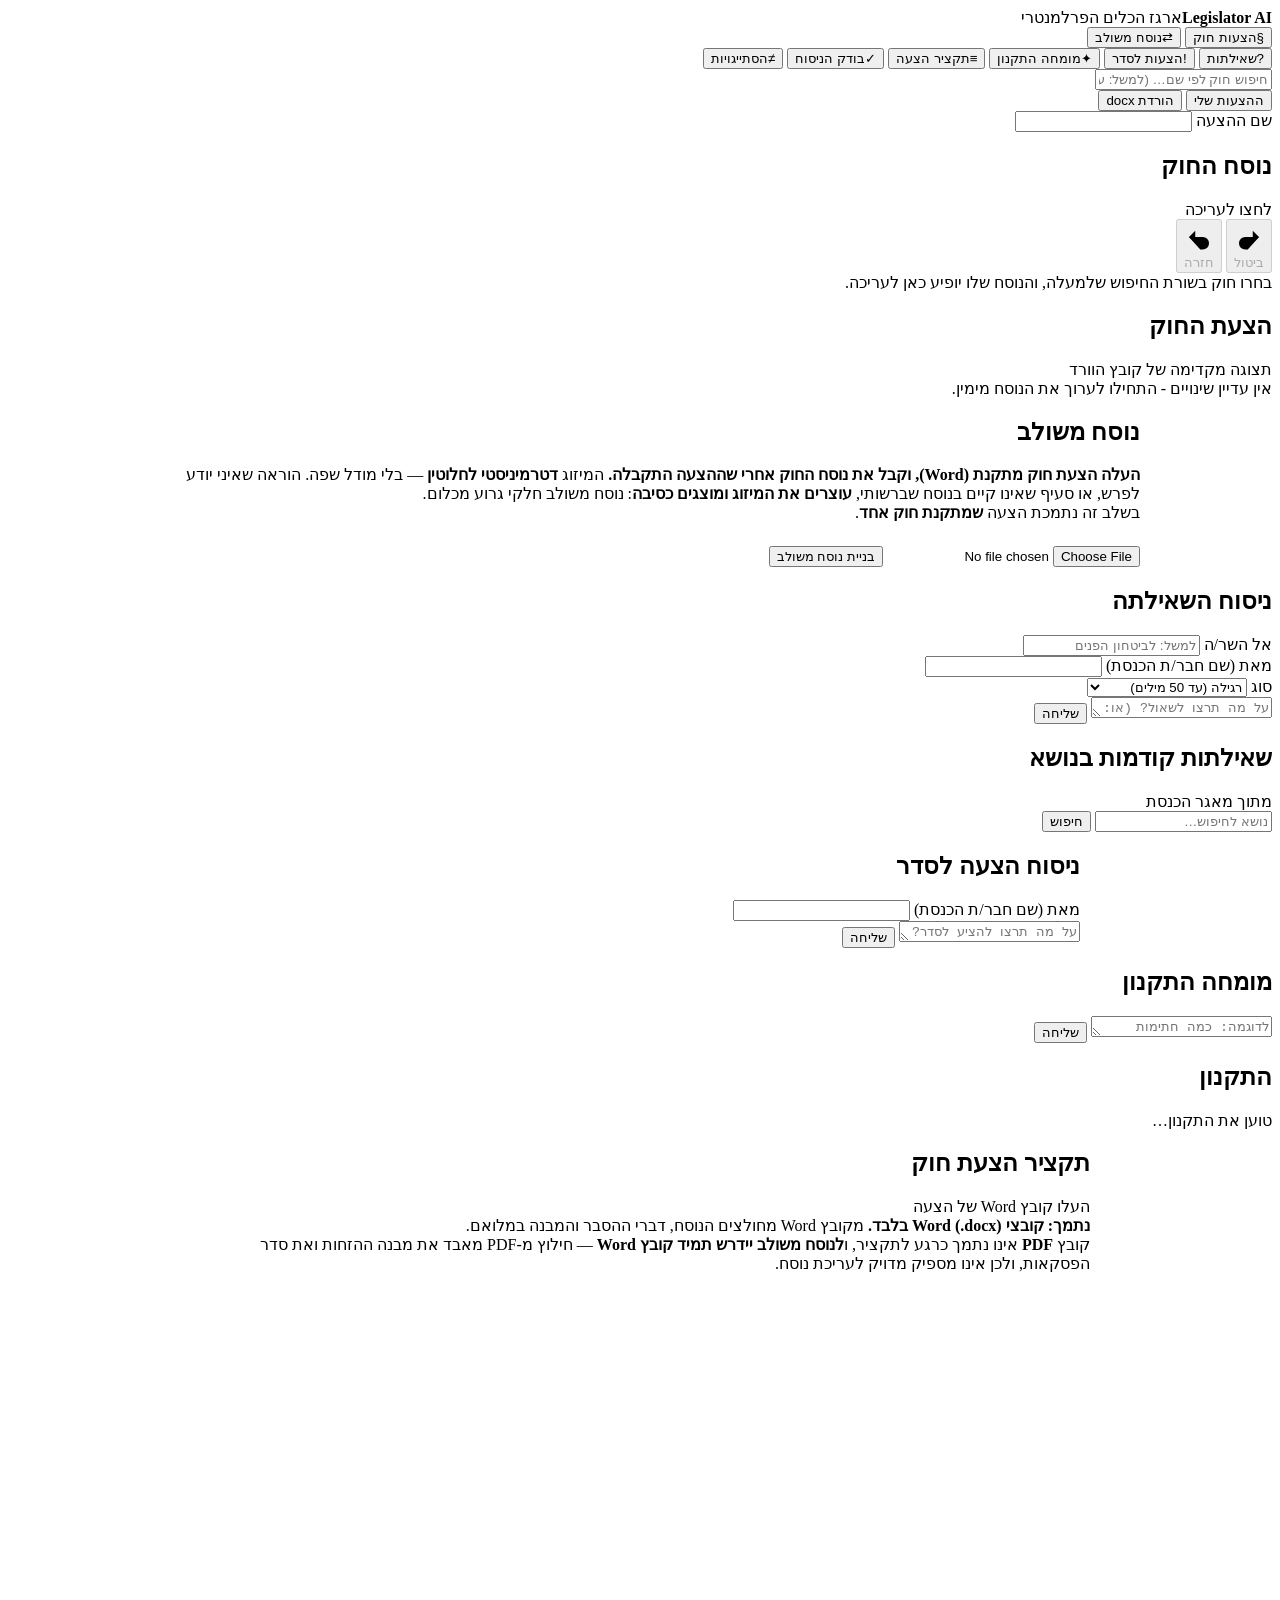
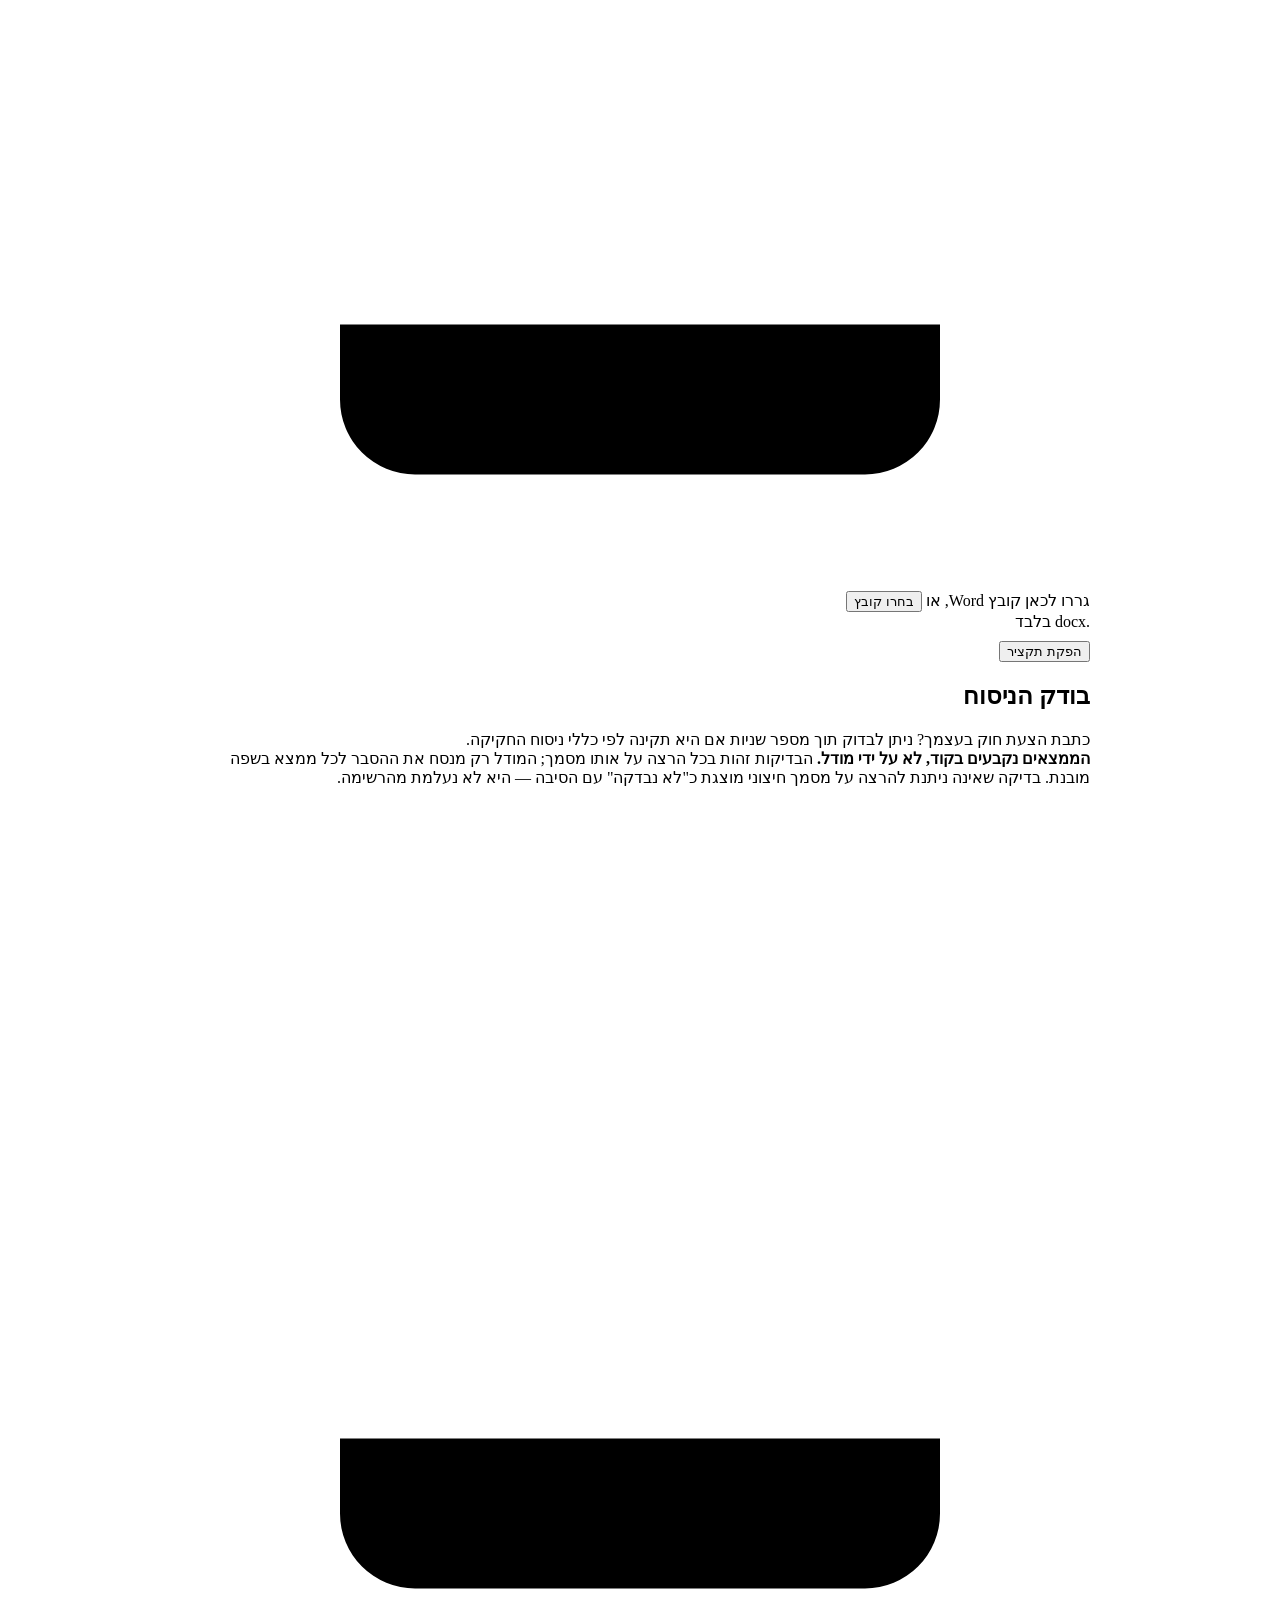
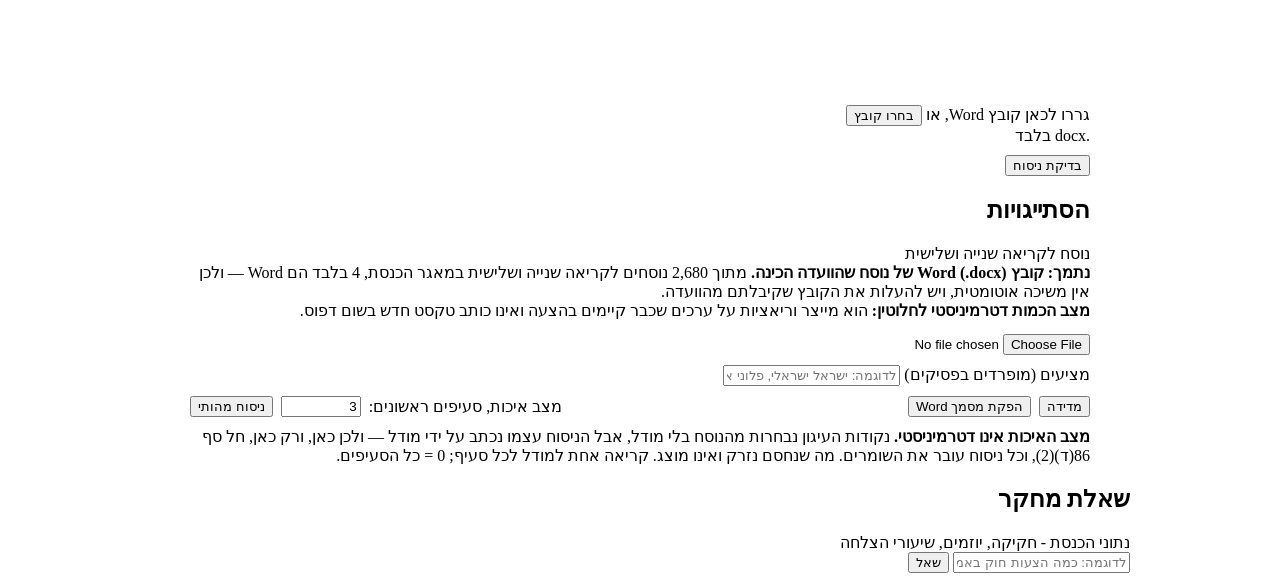
==== apps/api/templates/index.html @ 4d2d5339 "ס1: בלי הכפתור הכחול "העתקה" בהצעה לסדר - האייקון בהודעה מעתיק Co-Authored-By: Claude Opus 5.5 <nore" ====
<!doctype html>
<html lang="he" dir="rtl">
<head>
  <meta charset="utf-8" />
  <meta name="viewport" content="width=device-width, initial-scale=1" />
  <title>Legislator AI — מנסח החקיקה</title>
  <link rel="preconnect" href="https://fonts.googleapis.com">
  <link rel="preconnect" href="https://fonts.gstatic.com" crossorigin>
  <link href="https://fonts.googleapis.com/css2?family=Frank+Ruhl+Libre:wght@400;500;700&family=Assistant:wght@300;400;600;700&display=swap" rel="stylesheet">
  <link rel="icon" href="/static/favicon.svg" type="image/svg+xml" />
  <link rel="stylesheet" href="/static/style.css" />
</head>
<body>

  <nav class="rail">
    <div class="brand"><b>Legislator AI</b><span>ארגז הכלים הפרלמנטרי</span></div>
    <div class="nav">
      <button class="on" data-t="bills"><span class="ico">§</span>הצעות חוק</button>
      <button data-t="merge"><span class="ico">⇄</span>נוסח משולב</button>
      <div class="nav-sep"></div>
      <button data-t="query"><span class="ico">?</span>שאילתות</button>
      <button data-t="agenda"><span class="ico">!</span>הצעות לסדר</button>
      <button data-t="rules"><span class="ico">✦</span>מומחה התקנון</button>
      <button data-t="proto"><span class="ico">≡</span>תקציר הצעה</button>
      <button data-t="critique"><span class="ico">✓</span>בודק הניסוח</button>
      <button data-t="reservations"><span class="ico">≠</span>הסתייגויות</button>
    </div>
  </nav>

  <div class="main">
    <div class="topbar" data-bar="bills">
      <div class="law-picker">
        <input id="law-search-input" class="inp" type="text"
               placeholder="חיפוש חוק לפי שם… (למשל: עונשין, פקודת הנזיקין)"
               autocomplete="off" />
        <div id="law-search-results" class="law-search-results" hidden></div>
      </div>
      <div class="law-loading" id="law-loading" hidden>
        <span class="spinner"></span>טוען את נוסח החוק…
      </div>
      <div class="grow"></div>
      <button id="drafts-toggle" class="subtle">ההצעות שלי <span id="drafts-count"></span></button>
      <button id="download-btn" class="primary">הורדת docx</button>
    </div>
    <div class="topbar" data-bar="merge" hidden>
      <h1>נוסח משולב</h1><span class="sub">החוק כפי שייראה אחרי שההצעה תתקבל</span>
    </div>
    <div class="topbar" data-bar="reservations" hidden>
      <h1>הסתייגויות</h1><span class="sub">נוסח לקריאה שנייה ושלישית</span>
    </div>
    <div class="topbar" data-bar="query" hidden>
      <h1>שאילתות</h1><span class="sub">ניסוח שאילתה לשר לפי הפורמט המקובל</span>
      <div class="grow"></div>
    </div>
    <div class="topbar" data-bar="agenda" hidden>
      <h1>הצעות לסדר</h1><span class="sub">נושא, נימוק, ובקשה לדיון</span>
      <div class="grow"></div>
    </div>
    <div class="topbar" data-bar="rules" hidden>
      <h1>מומחה התקנון</h1><span class="sub">תשובות מתוך תקנון הכנסת, חוק הכנסת וחוק-יסוד: הכנסת בלבד</span>
    </div>
    <div class="topbar" data-bar="proto" hidden>
      <h1>תקציר הצעת חוק</h1><span class="sub">מה ההצעה עושה, למה, ועל מה לשים לב</span>
    </div>

    <div class="stage">
      <div class="tab on" id="bills">
        <div id="drafts-panel" class="drafts-panel" hidden>
          <div class="drafts-head">
            <b>ההצעות שלי</b>
            <span class="hint">נשמרות בדפדפן הזה בלבד, אוטומטית בכל עריכה.</span>
            <div class="grow"></div>
            <button id="draft-new-btn" class="subtle">הצעה חדשה</button>
            <span id="draft-save-status" class="draft-save-status"></span>
          </div>
          <div id="drafts-list"></div>
        </div>

        <div id="law-panels">
          <div id="draft-notice" class="draft-notice" hidden></div>
          <div id="similar-bills-notice"></div>

          <div class="meta">
            <div class="fld fld-title">
              <label for="bill-title-input">שם ההצעה</label>
              <input id="bill-title-input" class="inp" type="text" />
            </div>
          </div>

          <div class="cols">
            <section class="card">
              <header><h2>נוסח החוק</h2><span>לחצו לעריכה</span>
                <div class="undo-bar">
                  <button id="undo-btn" type="button" class="undo-btn" title="ביטול (Ctrl+Z)" disabled>
                    <svg viewBox="0 0 24 24" aria-hidden="true"><path d="M15 7l5 5-5 5"/><path d="M20 12H9a5 5 0 0 0 0 10h2"/></svg>ביטול</button>
                  <button id="redo-btn" type="button" class="undo-btn" title="חזרה (Ctrl+Y)" disabled>
                    <svg viewBox="0 0 24 24" aria-hidden="true"><path d="M9 7l-5 5 5 5"/><path d="M4 12h11a5 5 0 0 1 0 10h-2"/></svg>חזרה</button>
                </div>
              </header>
              <div class="body">
                <div id="law-tree-empty" class="tree-empty">בחרו חוק בשורת החיפוש שלמעלה, והנוסח שלו יופיע כאן לעריכה.</div>
                <div id="law-tree"></div>
              </div>
            </section>

            <section class="card">
              <header><h2>הצעת החוק</h2><span>תצוגה מקדימה של קובץ הוורד</span></header>
              <div id="docx-approx">
                <div class="sheet">
                  <div class="docx-title" id="docx-title-line"></div>
                  <div id="preview-pending" class="preview-pending" role="status" hidden><span class="spinner"></span>מעדכן את הצעת החוק…</div>
                  <div id="preview-error" class="msg err" hidden></div>
                  <div id="docx-lines"><div class="hint">אין עדיין שינויים - התחילו לערוך את הנוסח מימין.</div></div>
                </div>
                <div class="docx-extra">
                  <div class="hint" id="download-hint"></div>
                  <details id="citations-box" hidden>
                    <summary>פרסומי החוק ותיקוניו</summary>
                    <div id="citations-body"></div>
                  </details>
                </div>
              </div>
            </section>
          </div>
        </div>
      </div>

      <div class="tab" id="merge">
        <section class="card" style="max-width:1000px;margin:0 auto;width:100%">
          <header><h2>נוסח משולב</h2></header>
          <div class="body">
            <div class="notice" style="margin-bottom:14px">
              <b>העלה הצעת חוק מתקנת (Word), וקבל את נוסח החוק אחרי שההצעה
              התקבלה.</b>
              המיזוג <b>דטרמיניסטי לחלוטין</b> — בלי מודל שפה. הוראה שאיני
              יודע לפרש, או סעיף שאינו קיים בנוסח שברשותי, <b>עוצרים את
              המיזוג ומוצגים כסיבה</b>: נוסח משולב חלקי גרוע מכלום.
              <br>בשלב זה נתמכת הצעה <b>שמתקנת חוק אחד</b>.
            </div>
            <input type="file" id="merge-file" accept=".docx" class="inp" />
            <button id="merge-btn" class="primary" style="margin-top:10px">בניית נוסח משולב</button>
            <div id="merge-result" style="margin-top:16px"></div>
          </div>
        </section>
      </div>

      <div class="tab" id="query">
        <div class="cols" style="grid-template-columns:1.4fr 1fr">
          <section class="card">
            <header class="qconv-head">
              <h2>ניסוח השאילתה</h2><span id="qconv-current" class="qconv-current"></span>
              <!-- ת7 (26.9.2026): רכיב ההיסטוריה המשותף (mountConvHistory ב-app.js) -->
              <div class="qconv-actions" data-conv="qconv" data-new-label="+ צור שאילתה חדשה"></div>
            </header>
            <div class="chat-form">
              <div class="fld"><label>אל השר/ה</label>
                <input id="query-minister-input" class="inp" type="text" placeholder="למשל: לביטחון הפנים" /></div>
              <div class="fld"><label>מאת (שם חבר/ת הכנסת)</label>
                <input id="query-mk-input" class="inp" type="text" /></div>
              <div class="fld"><label>סוג</label>
                <select id="query-kind-input">
                  <option value="רגילה" selected>רגילה (עד 50 מילים)</option>
                  <option value="דחופה">דחופה (עד 40 מילים)</option>
                  <option value="ישירה">ישירה (בלי הגבלת מילים)</option>
                </select></div>
            </div>
            <div class="chat" id="query-chat"></div>
            <div class="composer">
              <textarea id="query-composer-input" class="inp composer-input" rows="1" placeholder="על מה תרצו לשאול? (או: בקשו לקצר/לשנות ניסוח)"></textarea>
              <button id="query-send-btn" class="primary">שליחה</button>
            </div>
          </section>
          <section class="card">
            <header><h2>שאילתות קודמות בנושא</h2><span>מתוך מאגר הכנסת</span></header>
            <div class="composer">
              <input id="past-queries-input" class="inp" type="text" placeholder="נושא לחיפוש…" />
              <button id="past-queries-btn" class="primary">חיפוש</button>
            </div>
            <div class="pq-knesset" id="pq-knesset"></div>
            <div class="body" id="past-queries-results"></div>
          </section>
        </div>
      </div>

      <div class="tab" id="agenda">
        <div class="cols" style="grid-template-columns:1fr">
          <section class="card" style="max-width:880px;margin:0 auto;width:100%">
            <header class="qconv-head">
              <h2>ניסוח הצעה לסדר</h2><span id="aconv-current" class="qconv-current"></span>
              <div class="qconv-actions" data-conv="aconv" data-new-label="+ הצעה חדשה"></div>
            </header>
            <div class="chat-form">
              <div class="fld"><label>מאת (שם חבר/ת הכנסת)</label>
                <input id="agenda-mk-input" class="inp" type="text" /></div>
            </div>
            <div class="chat" id="agenda-chat"></div>
            <div class="composer">
              <textarea id="agenda-composer-input" class="inp composer-input" rows="1" placeholder="על מה תרצו להציע לסדר? (או: בקשו לשנות ניסוח)"></textarea>
              <button id="agenda-send-btn" class="primary">שליחה</button>
            </div>
          </section>
        </div>
      </div>

      <div class="tab" id="rules">
        <div class="cols rules-cols">
          <section class="card">
            <header class="qconv-head">
              <h2>מומחה התקנון</h2><span id="rconv-current" class="qconv-current"></span>
              <div class="qconv-actions" data-conv="rconv" data-new-label="+ שיחה חדשה"></div>
            </header>
            <div class="chat" id="rules-chat"></div>
            <div class="composer">
              <textarea id="rules-composer-input" class="inp composer-input" rows="1" placeholder="לדוגמה: כמה חתימות נדרשות להצעת אי-אמון?"></textarea>
              <button id="rules-send-btn" class="primary">שליחה</button>
            </div>
          </section>
          <!-- ת3: המקורות פתוחים לקריאה; תגיות הסעיפים שאוזכרו - מעליהם -->
          <section class="card rules-source-card">
            <header><h2>התקנון</h2><div class="rules-doc-tabs" id="rules-doc-tabs" role="tablist"></div></header>
            <div class="rules-cited" id="rules-cited" hidden>
              <span class="pq-knesset-note">סעיפים שאוזכרו:</span><span id="rules-cited-chips"></span>
            </div>
            <div class="body rules-doc" id="rules-doc"><div class="hint">טוען את התקנון…</div></div>
          </section>
        </div>
      </div>
      <div class="tab" id="proto">
        <div class="cols" style="grid-template-columns:1fr">
          <section class="card" style="max-width:900px;margin:0 auto;width:100%">
            <header><h2>תקציר הצעת חוק</h2><span>העלו קובץ Word של הצעה</span></header>
            <div class="body">
              <div class="notice" style="margin-bottom:14px">
                <b>נתמך: קובצי Word (.docx) בלבד.</b>
                מקובץ Word מחולצים הנוסח, דברי ההסבר והמבנה במלואם.
                <br>קובץ <b>PDF</b> אינו נתמך כרגע לתקציר, ו<b>לנוסח משולב יידרש
                תמיד קובץ Word</b> — חילוץ מ-PDF מאבד את מבנה ההזחות ואת סדר
                הפסקאות, ולכן אינו מספיק מדויק לעריכת נוסח.
              </div>
              <div class="dropzone" id="summary-drop">
                <input type="file" id="summary-file" accept=".docx" hidden />
                <svg class="dz-ico" viewBox="0 0 24 24" aria-hidden="true"><path d="M12 16V4m0 0L8 8m4-4 4 4M4 17v2a2 2 0 0 0 2 2h12a2 2 0 0 0 2-2v-2"/></svg>
                <div class="dz-main">גררו לכאן קובץ Word, או <button type="button" class="dz-link" id="summary-pick">בחרו קובץ</button></div>
                <div class="dz-sub" id="summary-name">.docx בלבד</div>
              </div>
              <button id="summary-btn" class="primary" style="margin-top:10px">הפקת תקציר</button>
              <div id="summary-result" style="margin-top:16px"></div>
            </div>
          </section>

        </div>
      </div>

      <!-- א1+א2: בודק הניסוח הופרד מתקציר ההצעה - שני כלים ולא אחד. -->
      <div class="tab" id="critique">
        <div class="cols" style="grid-template-columns:1fr">
          <section class="card" style="max-width:900px;margin:0 auto;width:100%">
            <header><h2>בודק הניסוח</h2><span>כתבת הצעת חוק בעצמך? ניתן לבדוק תוך מספר שניות אם היא תקינה לפי כללי ניסוח החקיקה.</span></header>
            <div class="body">
              <div class="notice" style="margin-bottom:14px">
                <b>הממצאים נקבעים בקוד, לא על ידי מודל.</b>
                הבדיקות זהות בכל הרצה על אותו מסמך; המודל רק מנסח את ההסבר
                לכל ממצא בשפה מובנת. בדיקה שאינה ניתנת להרצה על מסמך חיצוני
                מוצגת כ"לא נבדקה" עם הסיבה — היא לא נעלמת מהרשימה.
              </div>
              <div class="dropzone" id="critique-drop">
                <input type="file" id="critique-file" accept=".docx" hidden />
                <svg class="dz-ico" viewBox="0 0 24 24" aria-hidden="true"><path d="M12 16V4m0 0L8 8m4-4 4 4M4 17v2a2 2 0 0 0 2 2h12a2 2 0 0 0 2-2v-2"/></svg>
                <div class="dz-main">גררו לכאן קובץ Word, או <button type="button" class="dz-link" id="critique-pick">בחרו קובץ</button></div>
                <div class="dz-sub" id="critique-name">.docx בלבד</div>
              </div>
              <button id="critique-btn" class="primary" style="margin-top:10px">בדיקת ניסוח</button>
              <div id="critique-result" style="margin-top:16px"></div>
            </div>
          </section>
        </div>
      </div>
      <div class="tab" id="reservations">
        <div class="cols" style="grid-template-columns:1fr">
          <section class="card" style="max-width:900px;margin:0 auto;width:100%">
            <header><h2>הסתייגויות</h2><span>נוסח לקריאה שנייה ושלישית</span></header>
            <div class="body">
              <div class="notice" style="margin-bottom:14px">
                <b>נתמך: קובץ Word (.docx) של נוסח שהוועדה הכינה.</b>
                מתוך 2,680 נוסחים לקריאה שנייה ושלישית במאגר הכנסת, 4 בלבד
                הם Word — ולכן אין משיכה אוטומטית, ויש להעלות את הקובץ
                שקיבלתם מהוועדה.
                <br><b>מצב הכמות דטרמיניסטי לחלוטין:</b> הוא מייצר וריאציות
                על ערכים שכבר קיימים בהצעה ואינו כותב טקסט חדש בשום דפוס.
              </div>
              <input type="file" id="res-file" accept=".docx" class="inp" />
              <div class="fld" style="margin-top:10px">
                <label>מציעים (מופרדים בפסיקים)</label>
                <input id="res-proposers" class="inp" type="text"
                       placeholder="לדוגמה: ישראל ישראלי, פלוני אלמוני" />
              </div>
              <div style="display:flex;gap:8px;margin-top:10px;align-items:center;flex-wrap:wrap">
                <button id="res-measure-btn" class="primary">מדידה</button>
                <button id="res-generate-btn">הפקת מסמך Word</button>
                <span style="flex:1"></span>
                <label class="hint" for="res-quality-limit">מצב איכות, סעיפים ראשונים:</label>
                <input id="res-quality-limit" class="inp" type="number" min="0" value="3"
                       style="width:72px" />
                <button id="res-quality-btn">ניסוח מהותי</button>
              </div>
              <div class="notice" style="margin-top:10px">
                <b>מצב האיכות אינו דטרמיניסטי.</b> נקודות העיגון נבחרות מהנוסח
                בלי מודל, אבל הניסוח עצמו נכתב על ידי מודל — ולכן כאן, ורק כאן,
                חל סף 86(ד)(2), וכל ניסוח עובר את השומרים. מה שנחסם נזרק ואינו
                מוצג. קריאה אחת למודל לכל סעיף; 0 = כל הסעיפים.
              </div>
              <div id="res-result" style="margin-top:16px"></div>
            </div>
          </section>
        </div>
      </div>
      <div class="tab" id="research">
        <div class="cols" style="grid-template-columns:1fr">
          <section class="card" style="max-width:980px;margin:0 auto;width:100%">
            <header><h2>שאלת מחקר</h2><span>נתוני הכנסת - חקיקה, יוזמים, שיעורי הצלחה</span></header>
            <div class="composer">
              <input id="research-ask-input" class="inp" type="text"
                     placeholder="לדוגמה: כמה הצעות חוק באמת עוברות?" />
              <button id="research-ask-btn" class="primary">שאל</button>
            </div>
            <div class="body" id="research-ask-results"></div>
          </section>

          <!-- החיפוש הסמנטי הוסר (25.9.2026). הלשונית כולה אינה
               בתפריט; כרטיס השאלות הסטטיסטיות נשאר כאן כדי שהקוד שלו
               יישאר שלם לחזרה עתידית. ראו DECISION_HISTORY. -->
        </div>
      </div>
    </div>
  </div>

  <!-- תבנית תפריט הוספה (משוכפלת ב-JS לכל צומת שמציג כפתור "+") -->
  <template id="insert-menu-template">
    <div class="insert-menu" hidden>
      <div class="insert-menu-levels"></div>
      <div class="insert-menu-form" hidden>
        <div class="fld insert-margin-title-field" hidden>
          <label>כותרת שוליים לסעיף החדש</label>
          <input type="text" class="inp insert-margin-title-input" />
        </div>
        <div class="fld">
          <label>תוכן</label>
          <textarea class="insert-text-input" rows="2"></textarea>
        </div>
        <div class="insert-form-error msg err" hidden></div>
        <button class="insert-submit-btn primary">הוסף</button>
        <button class="insert-cancel-btn subtle">ביטול</button>
      </div>
    </div>
  </template>

  <script src="/static/app.js"></script>
</body>
</html>
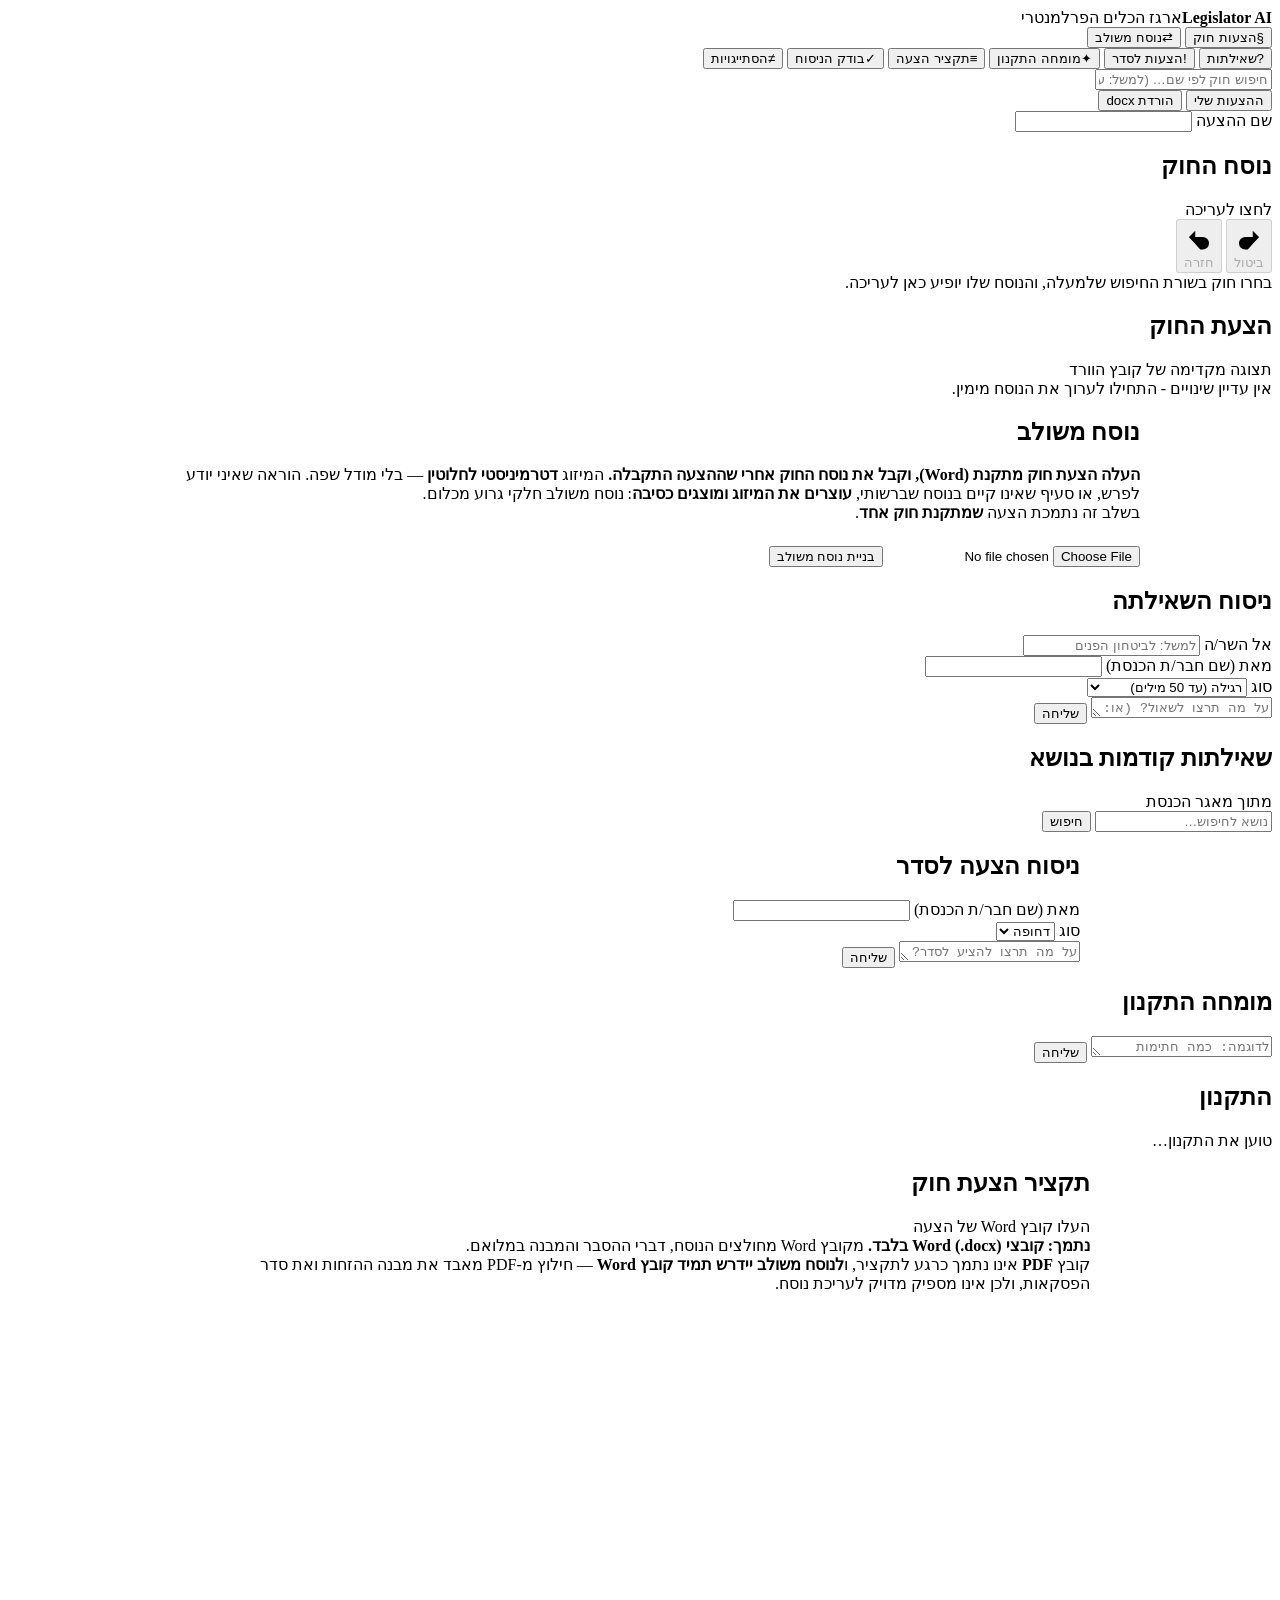
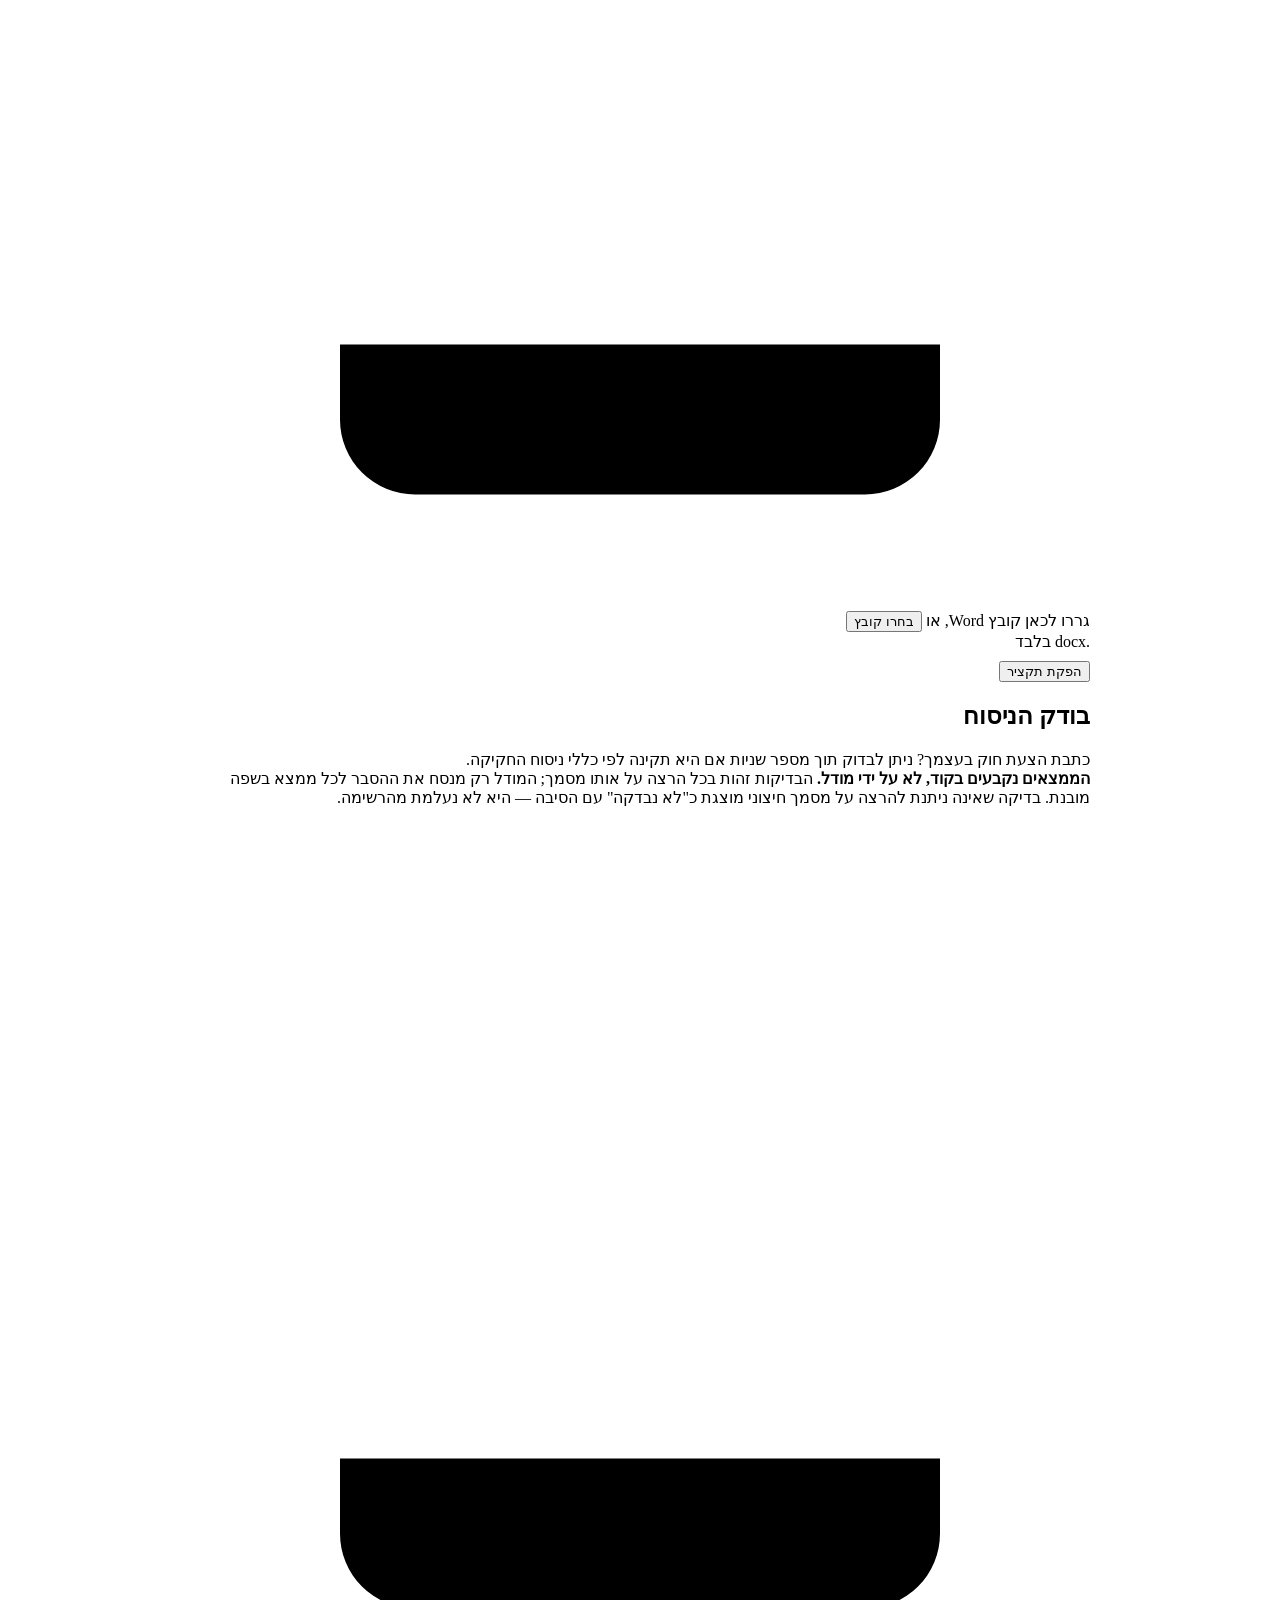
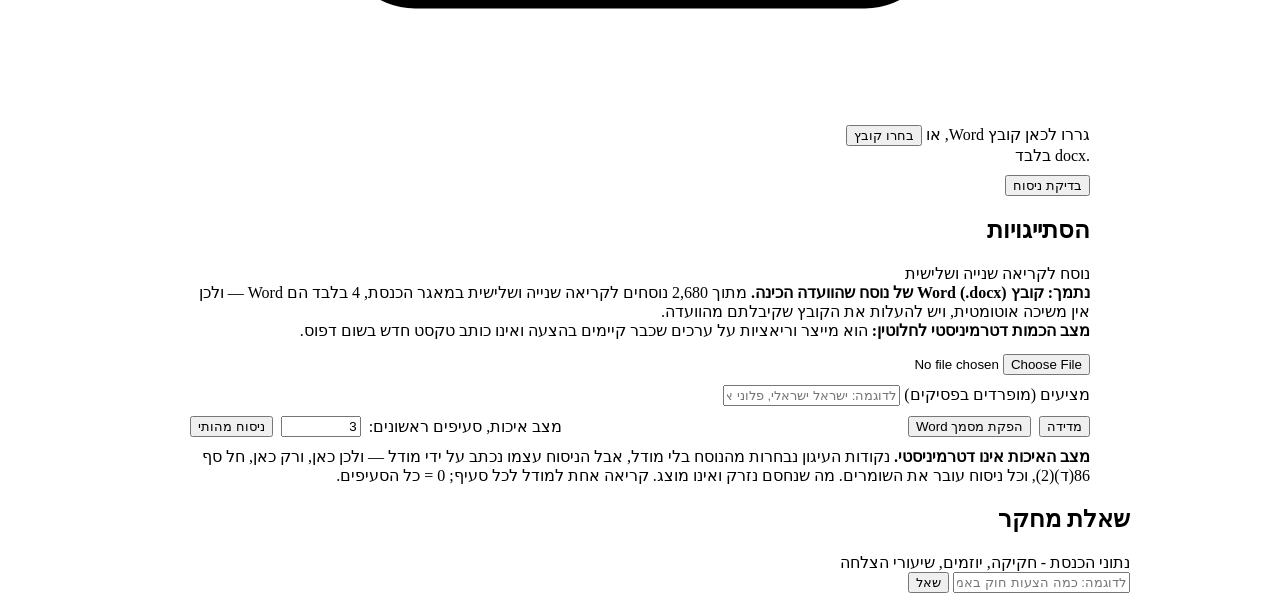
==== commit c39f1243: "ס3+ס4: הצעה לסדר לפי הטופס של הכנסת, ייצוא ל-Word, ויו"ר הכנסת מהמאגר - ס3: הקובץ נבנה מהדוגמה עצמה " ====
--- a/apps/api/templates/index.html
+++ b/apps/api/templates/index.html
@@ -192,6 +192,11 @@
             <div class="chat-form">
               <div class="fld"><label>מאת (שם חבר/ת הכנסת)</label>
                 <input id="agenda-mk-input" class="inp" type="text" /></div>
+              <div class="fld"><label>סוג</label>
+                <select id="agenda-kind-input">
+                  <option value="דחופה" selected>דחופה</option>
+                  <option value="רגילה">רגילה</option>
+                </select></div>
             </div>
             <div class="chat" id="agenda-chat"></div>
             <div class="composer">
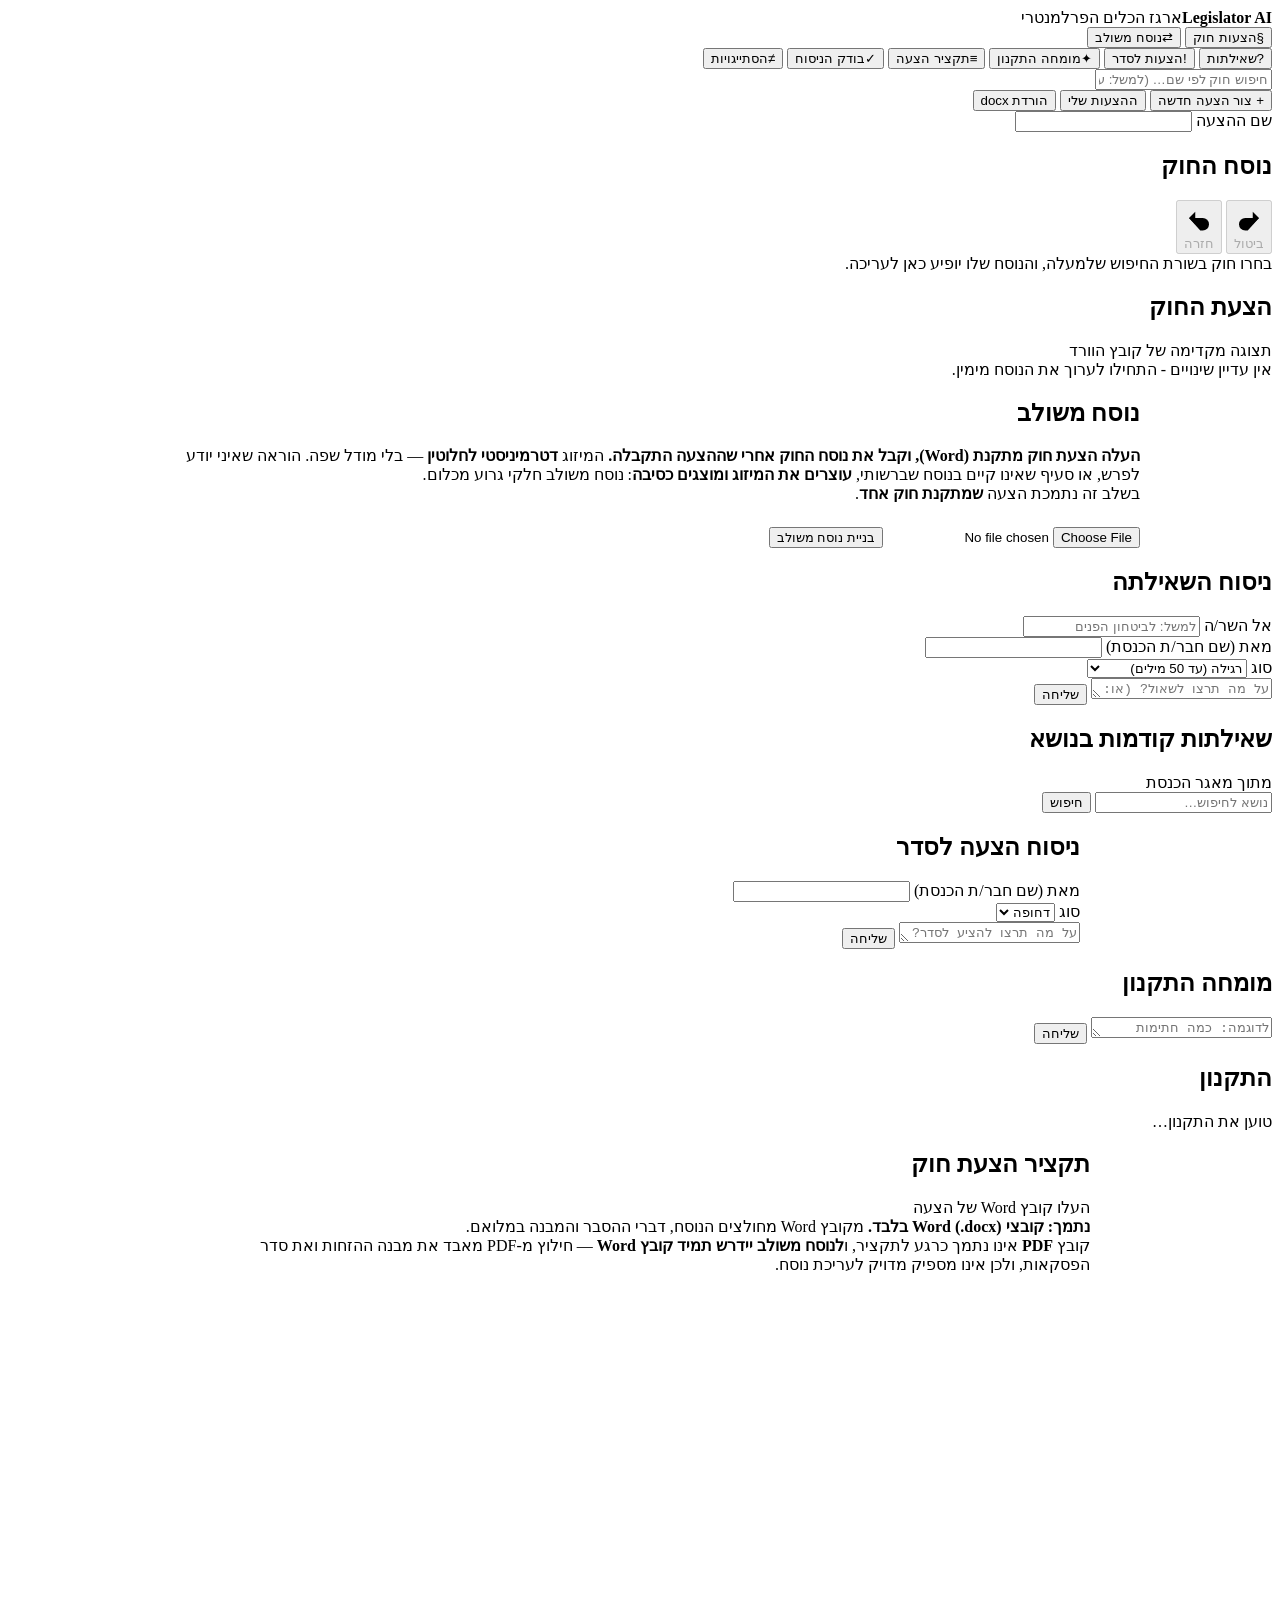
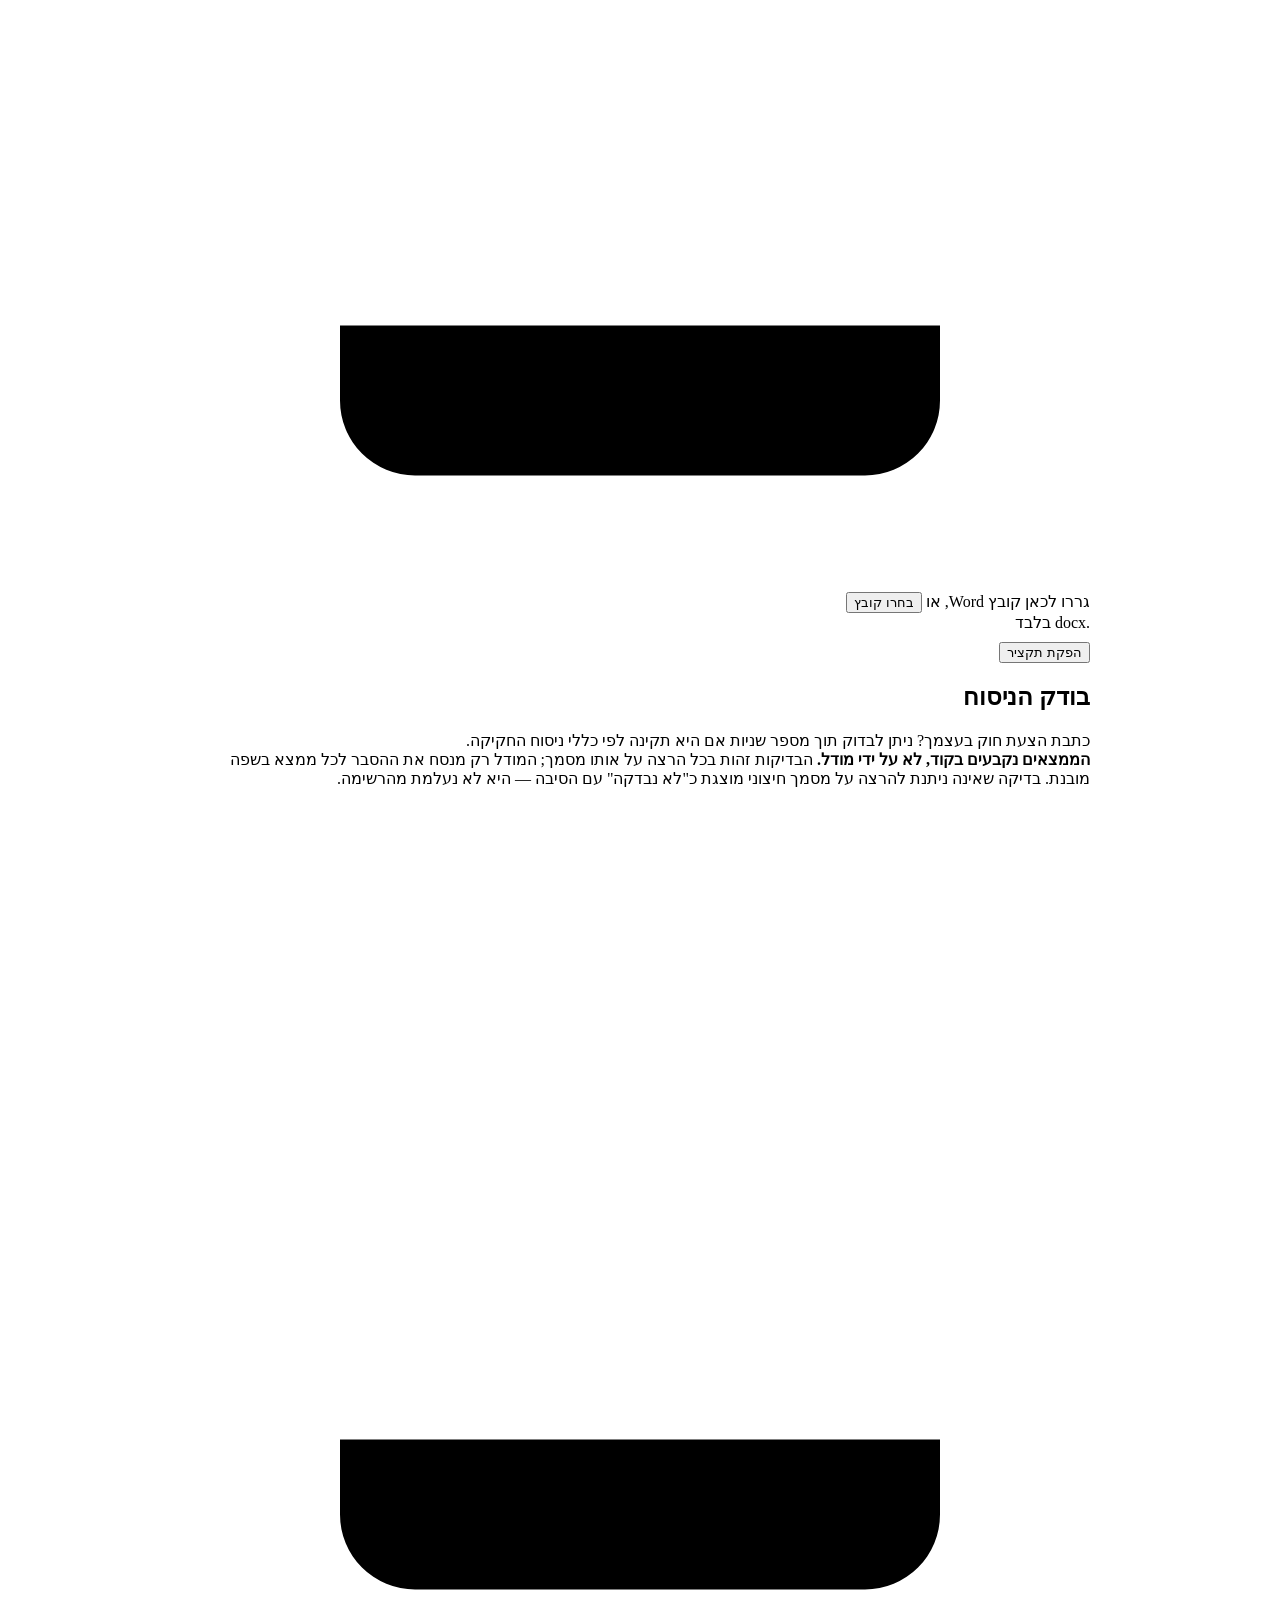
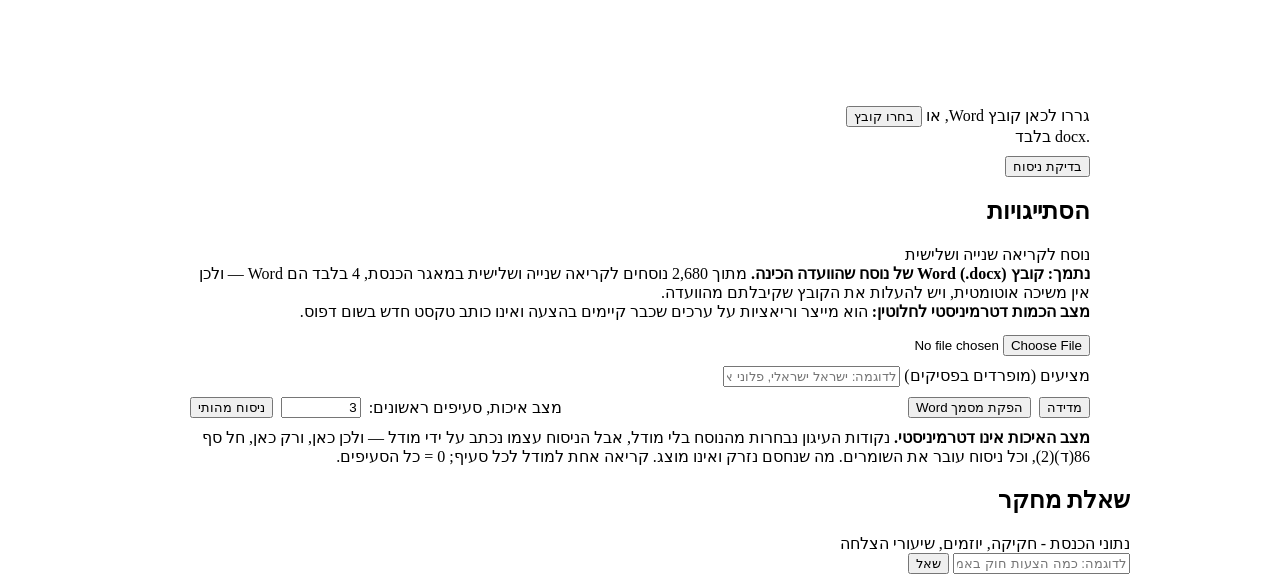
==== commit 34b2e9c0: "ח14+ח20+ח21: מספר הסעיף בסגנון כותרת השוליים; "צור הצעה חדשה" כחול וגלוי תמיד; בלי "לחצו לעריכה" Co-" ====
--- a/apps/api/templates/index.html
+++ b/apps/api/templates/index.html
@@ -39,6 +39,8 @@
         <span class="spinner"></span>טוען את נוסח החוק…
       </div>
       <div class="grow"></div>
+      <!-- ח20 (26.9.2026): "צור הצעה חדשה" מחוץ ל"ההצעות שלי" - כחול וגלוי תמיד -->
+      <button id="draft-new-btn" class="primary new-draft-btn">+ צור הצעה חדשה</button>
       <button id="drafts-toggle" class="subtle">ההצעות שלי <span id="drafts-count"></span></button>
       <button id="download-btn" class="primary">הורדת docx</button>
     </div>
@@ -70,7 +72,6 @@
             <b>ההצעות שלי</b>
             <span class="hint">נשמרות בדפדפן הזה בלבד, אוטומטית בכל עריכה.</span>
             <div class="grow"></div>
-            <button id="draft-new-btn" class="subtle">הצעה חדשה</button>
             <span id="draft-save-status" class="draft-save-status"></span>
           </div>
           <div id="drafts-list"></div>
@@ -89,7 +90,7 @@
 
           <div class="cols">
             <section class="card">
-              <header><h2>נוסח החוק</h2><span>לחצו לעריכה</span>
+              <header><h2>נוסח החוק</h2>
                 <div class="undo-bar">
                   <button id="undo-btn" type="button" class="undo-btn" title="ביטול (Ctrl+Z)" disabled>
                     <svg viewBox="0 0 24 24" aria-hidden="true"><path d="M15 7l5 5-5 5"/><path d="M20 12H9a5 5 0 0 0 0 10h2"/></svg>ביטול</button>
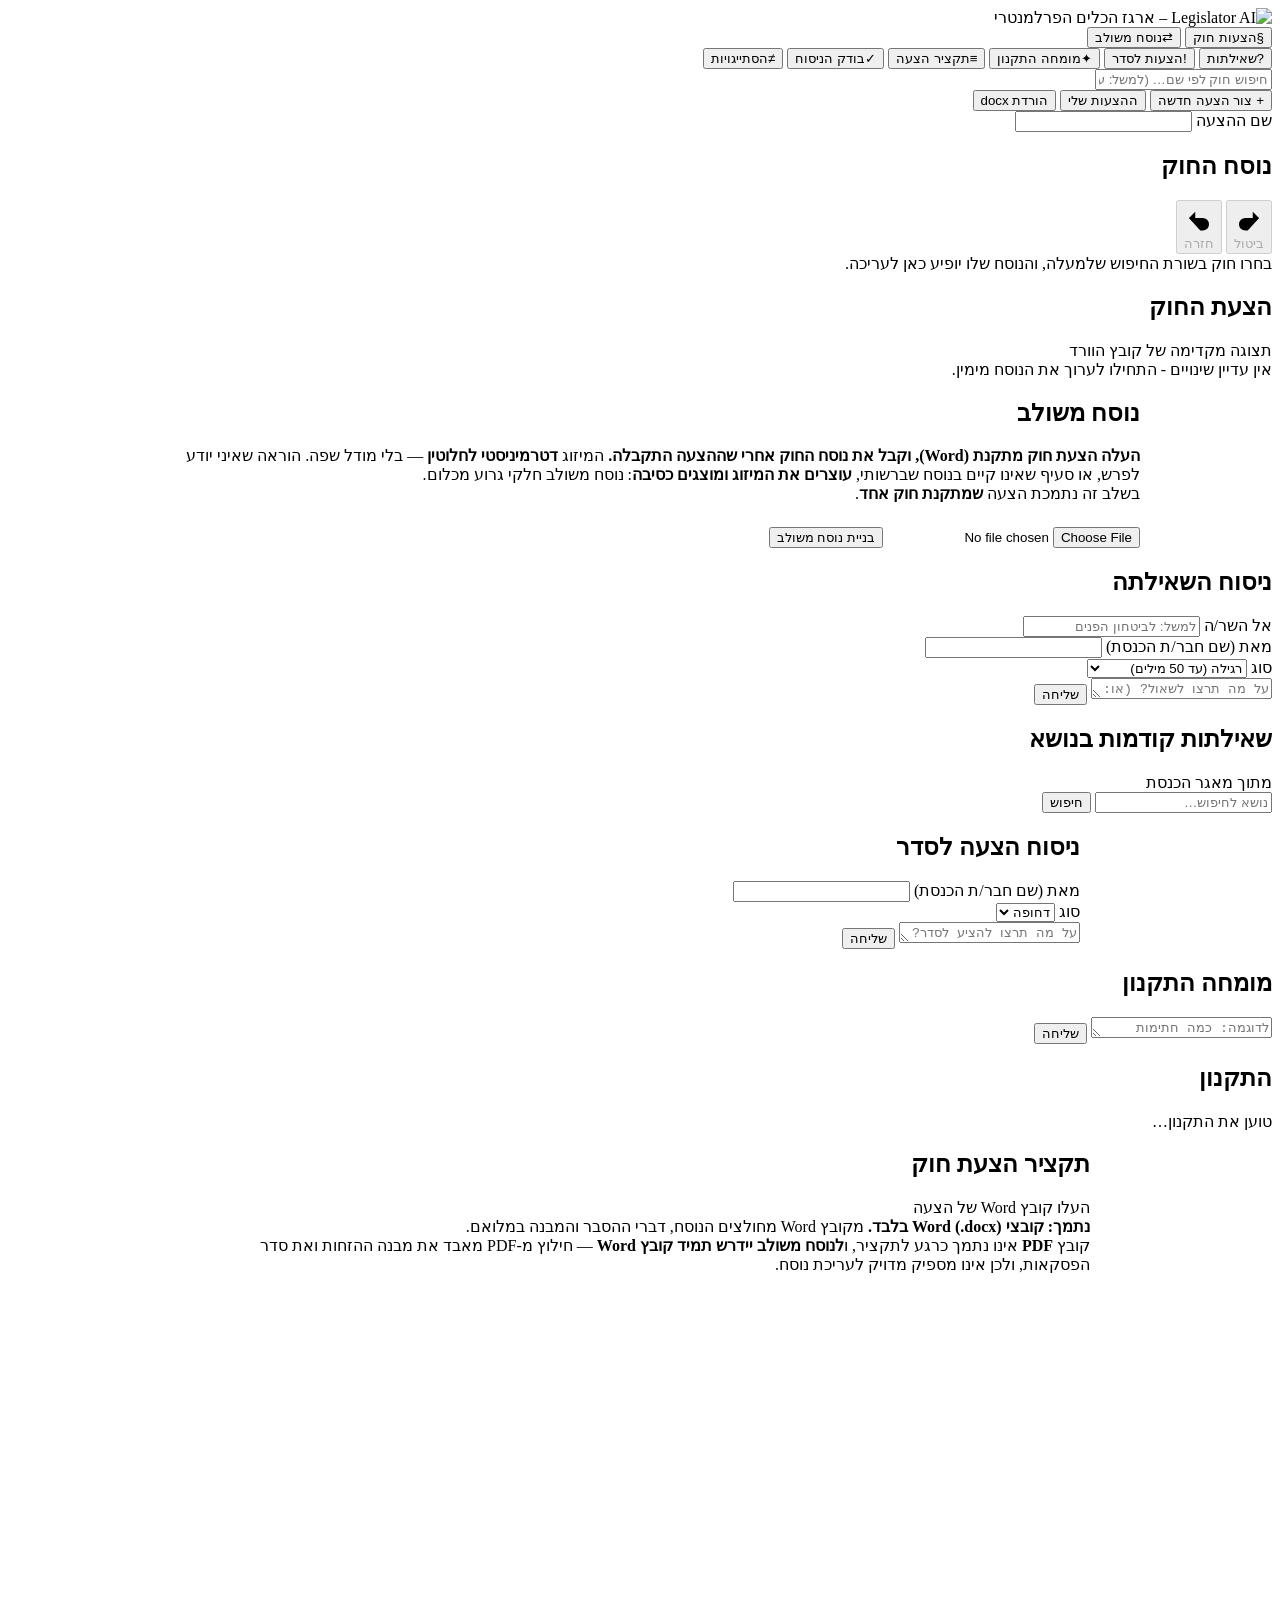
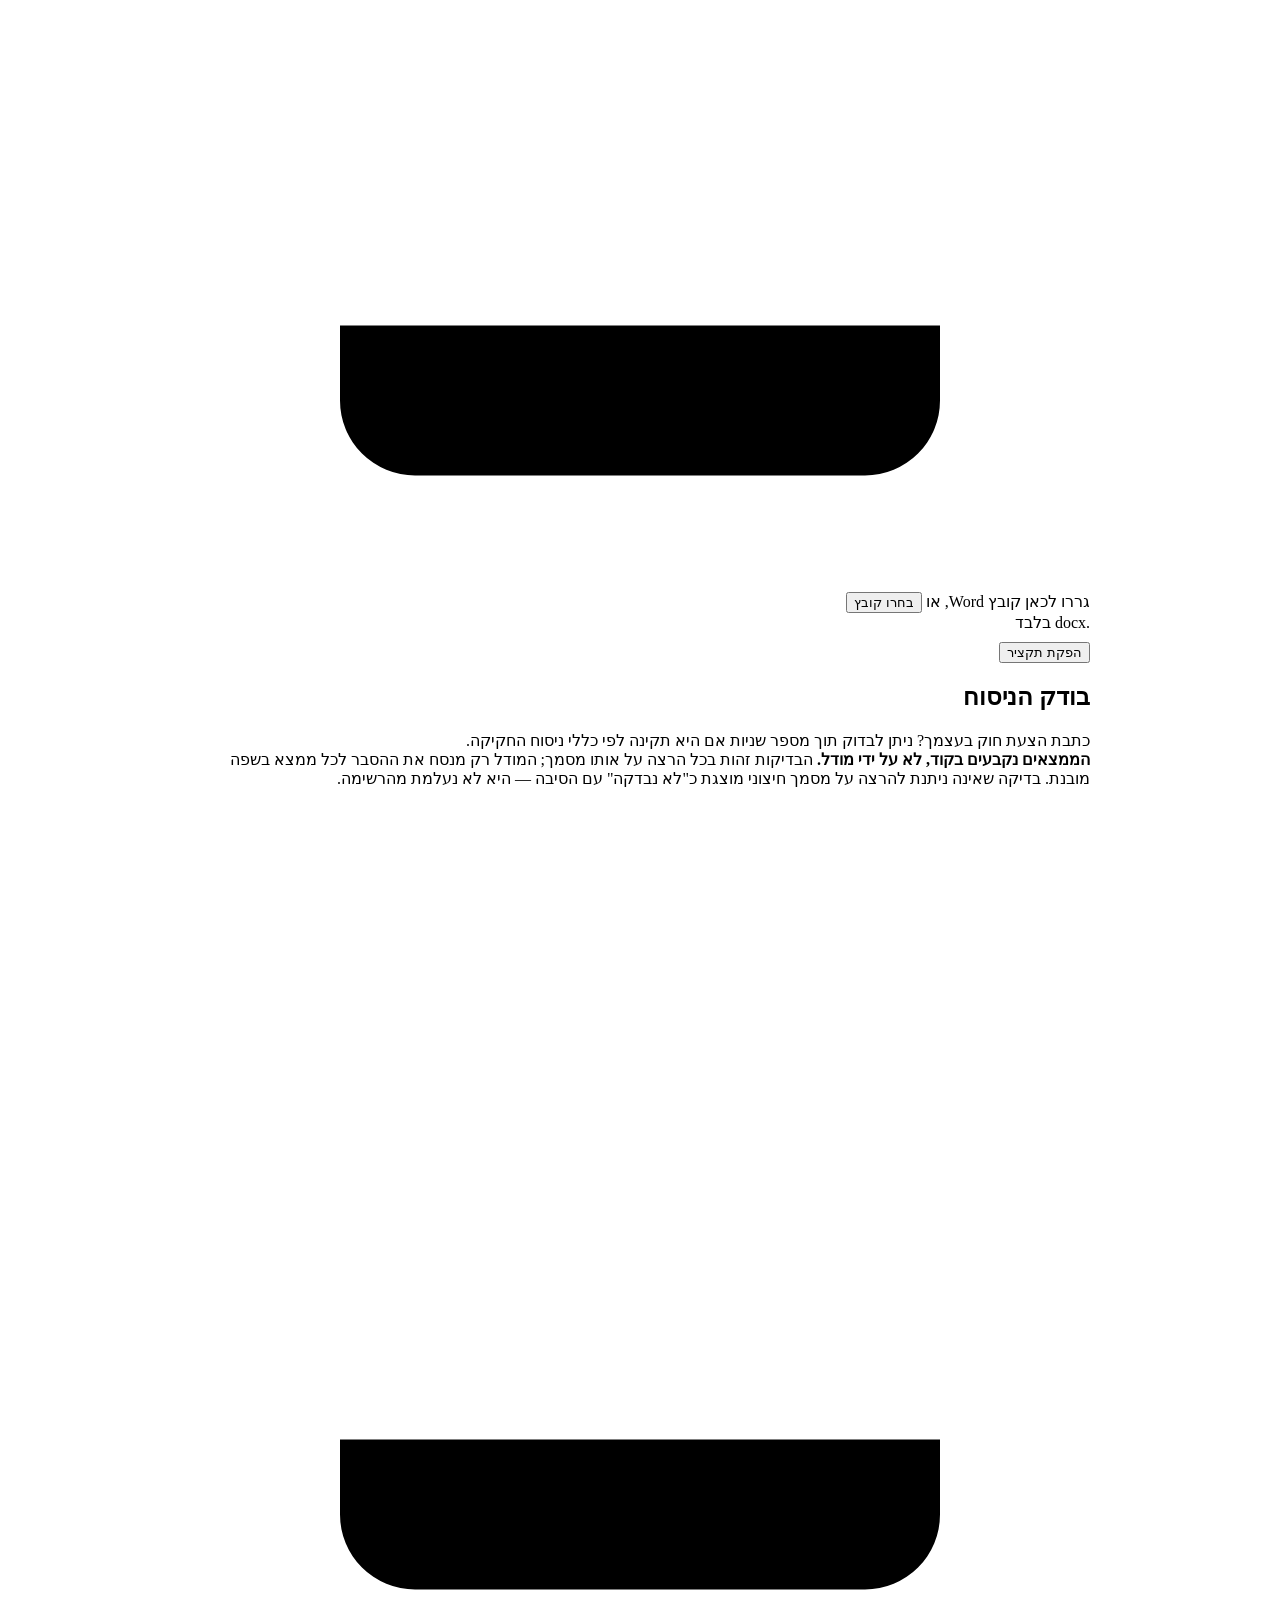
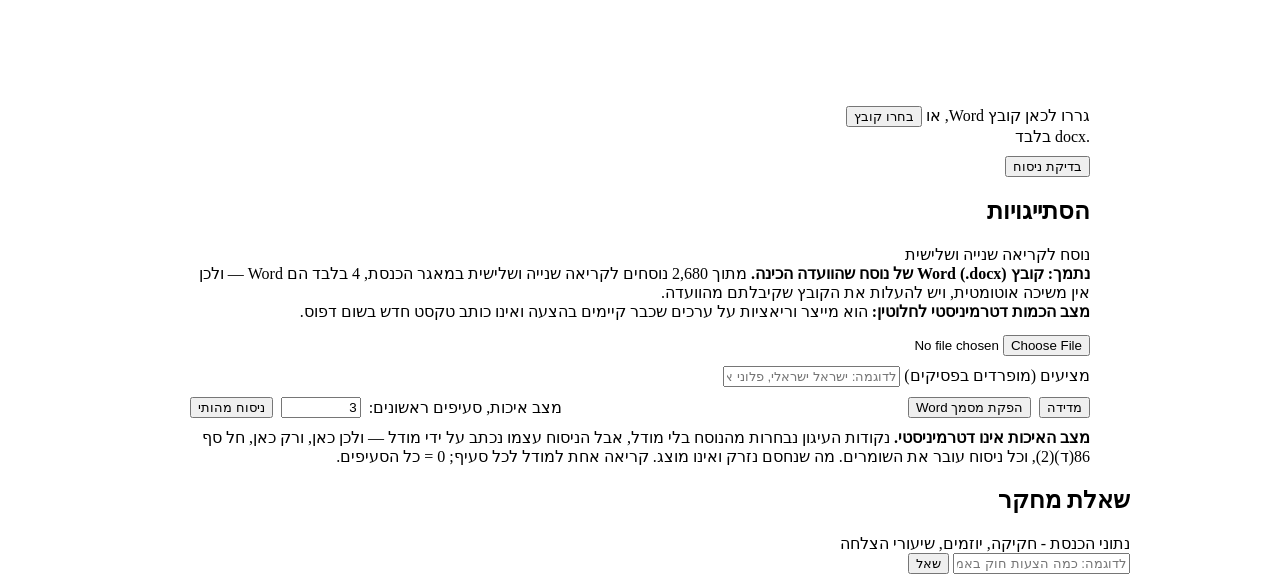
==== commit 4da0d1ad: "הלוגו של Legislator AI בראש תפריט הצד, במקום הטקסט apps/api/static/logo.webp (הקובץ של ברק). הרקע של" ====
--- a/apps/api/templates/index.html
+++ b/apps/api/templates/index.html
@@ -13,7 +13,7 @@
 <body>
 
   <nav class="rail">
-    <div class="brand"><b>Legislator AI</b><span>ארגז הכלים הפרלמנטרי</span></div>
+    <div class="brand"><img src="/static/logo.webp" alt="Legislator AI – ארגז הכלים הפרלמנטרי" width="2000" height="727"></div>
     <div class="nav">
       <button class="on" data-t="bills"><span class="ico">§</span>הצעות חוק</button>
       <button data-t="merge"><span class="ico">⇄</span>נוסח משולב</button>
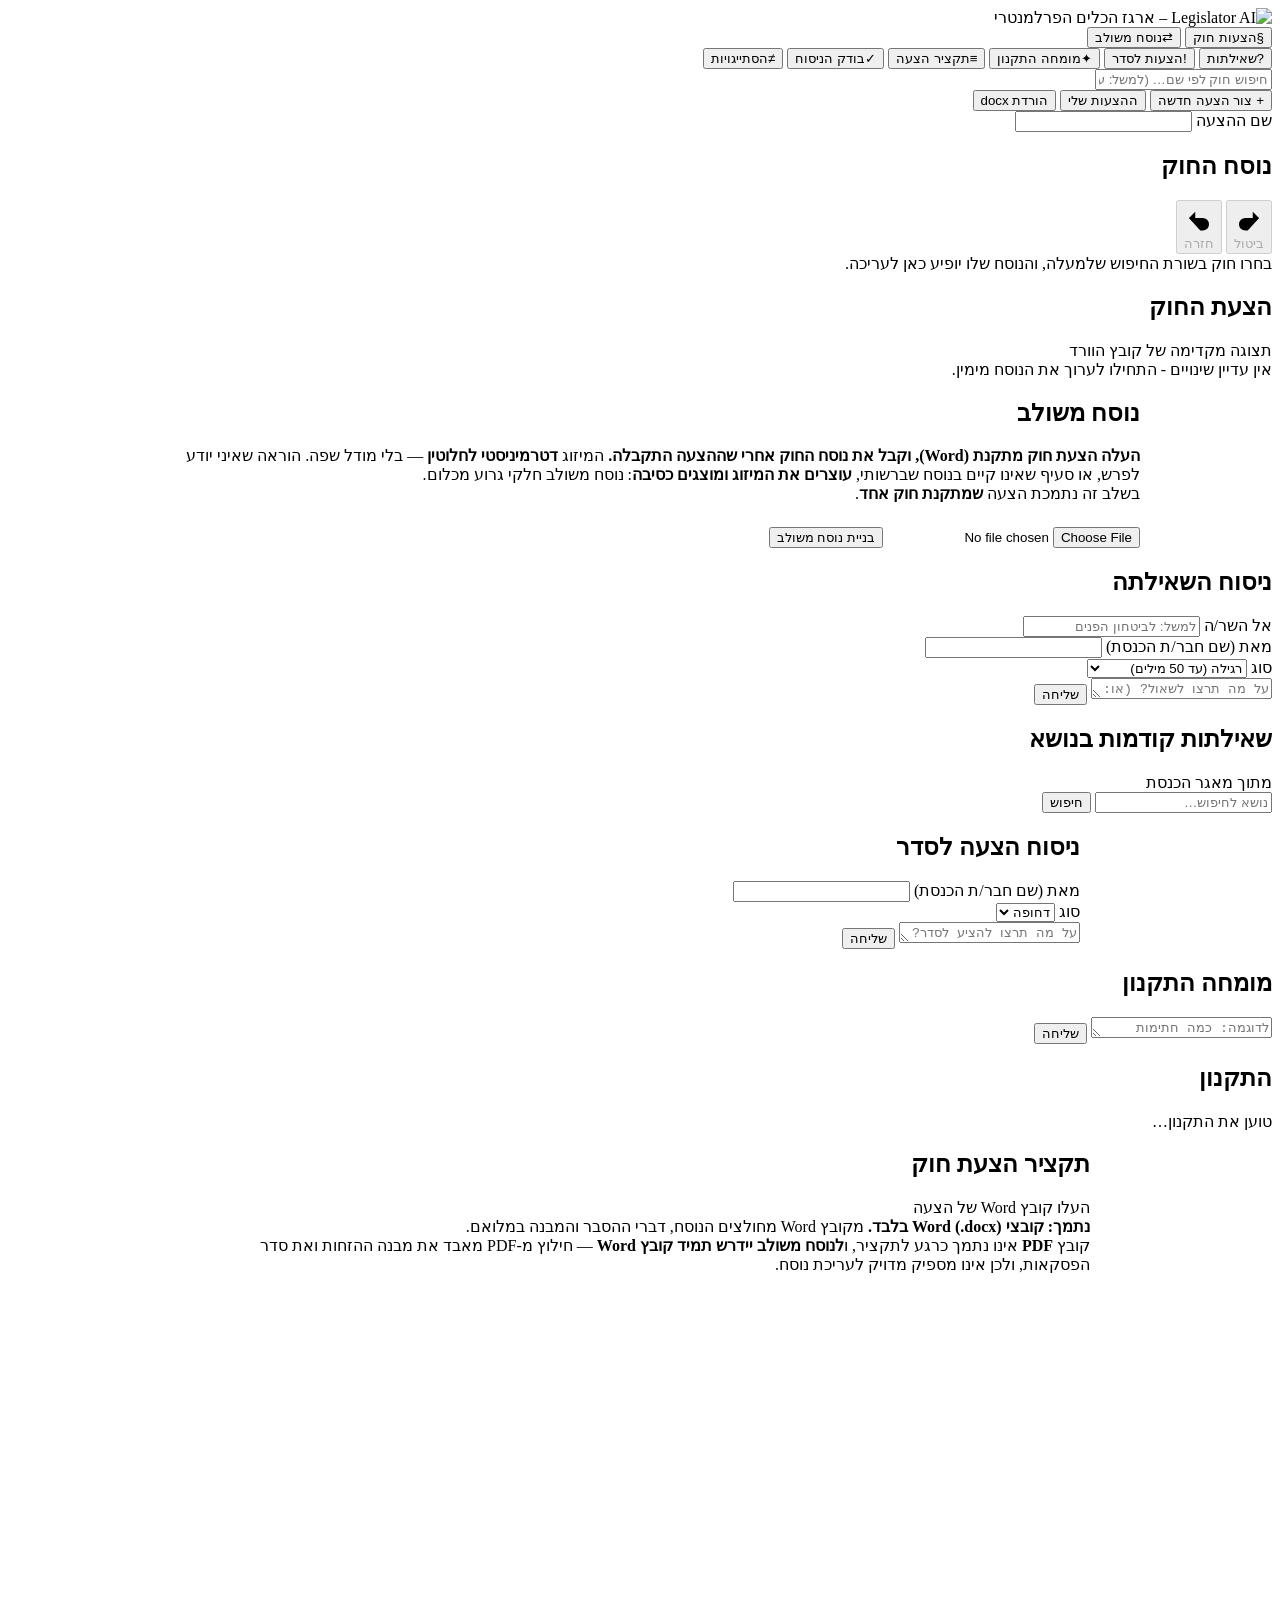
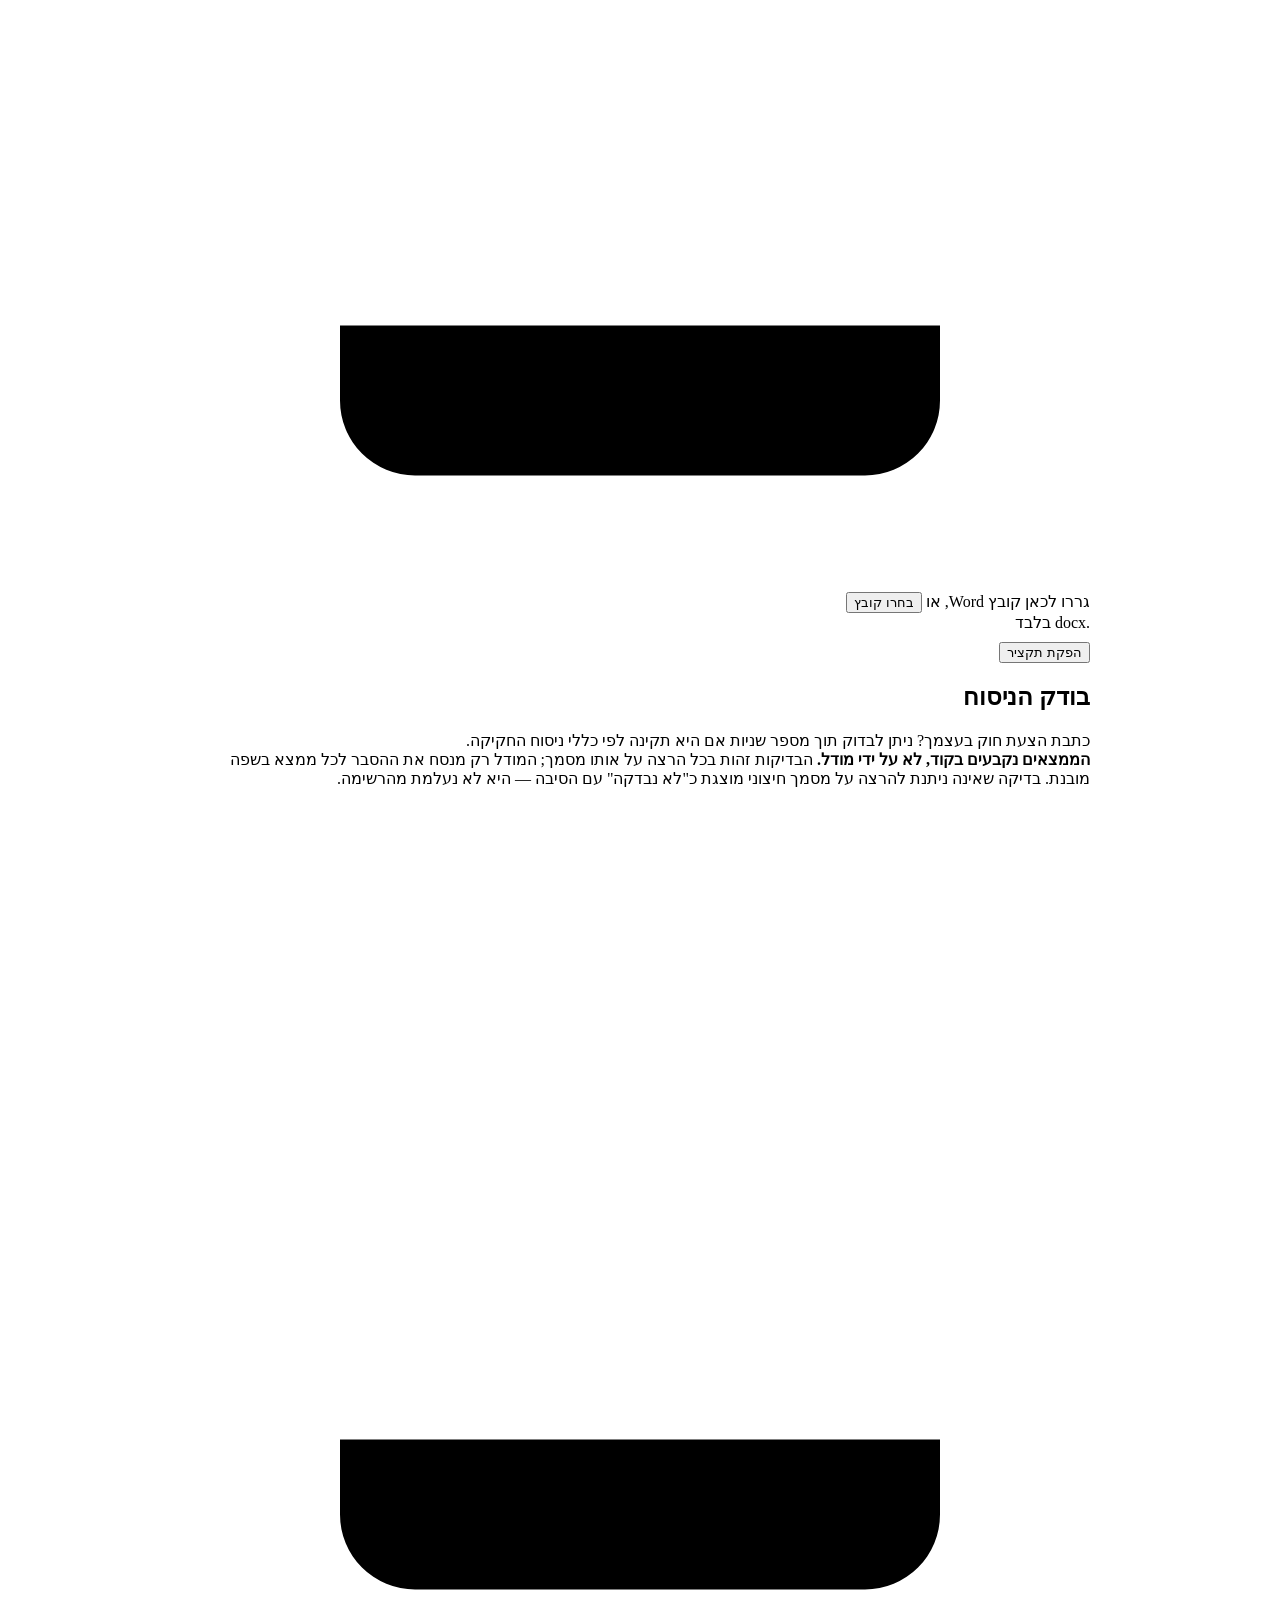
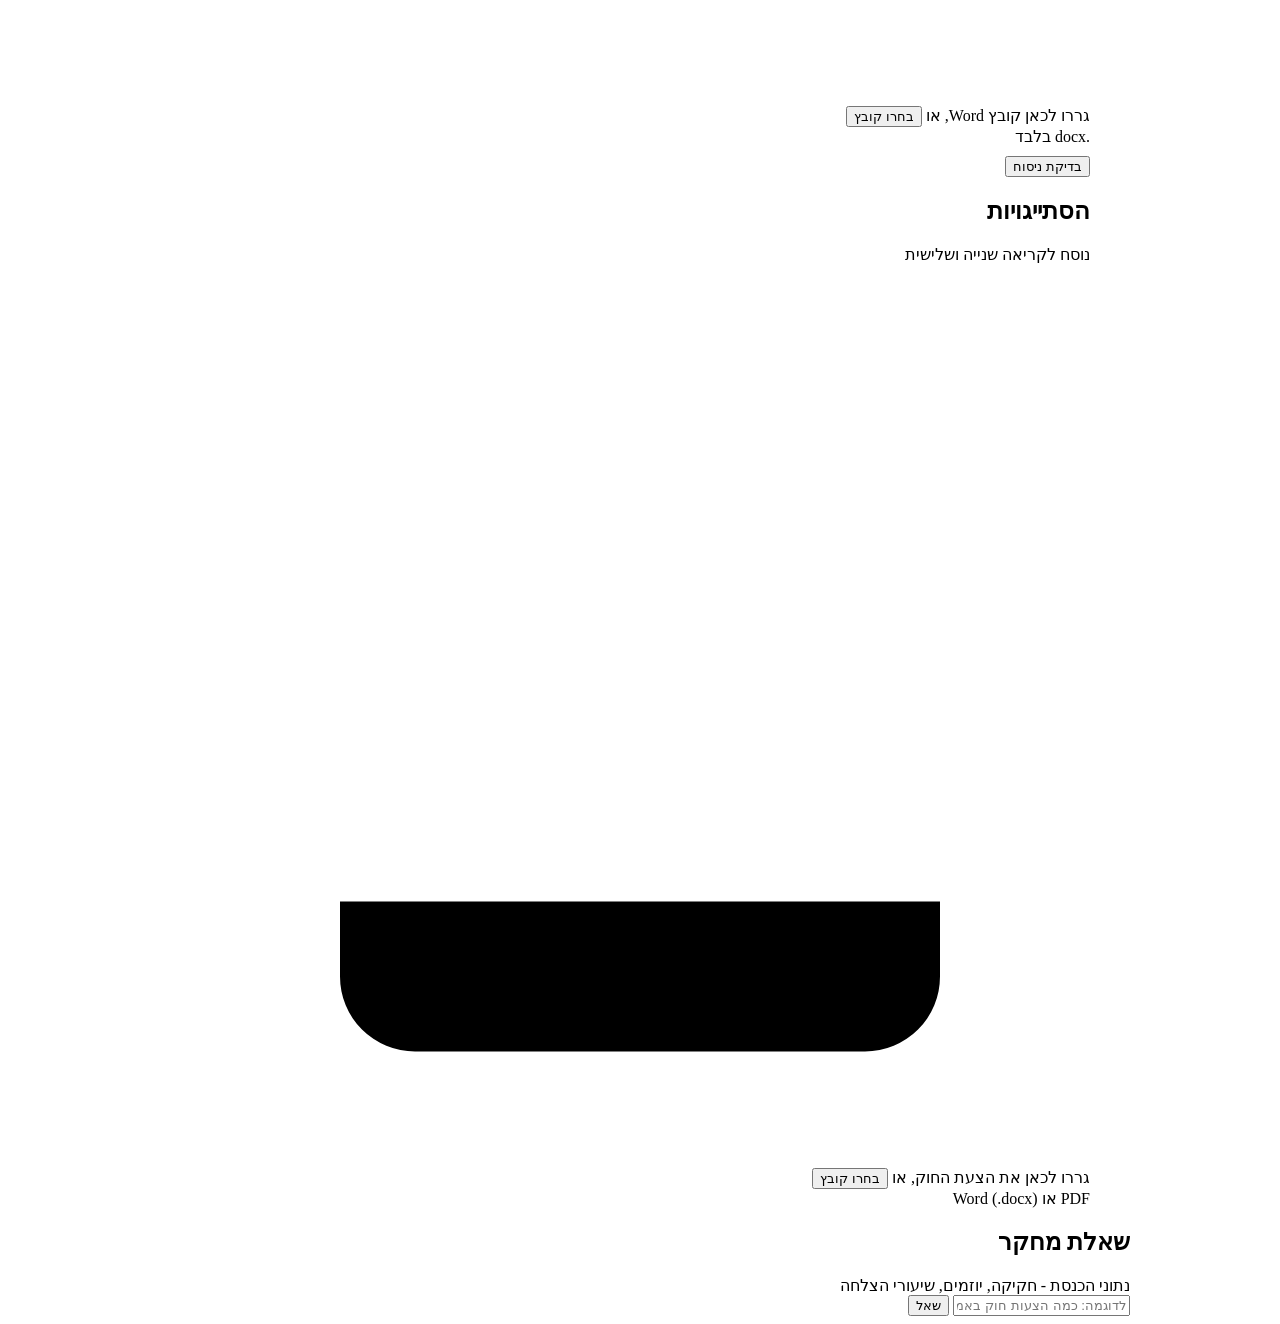
==== commit 3741a2e8: "הסתייגויות (בנייה מחדש) - עבודה בתהליך, לא ל-master נעצר לפי כלל הסף של ברק (26.9 בלילה): בטבריה נמצ" ====
--- a/apps/api/templates/index.html
+++ b/apps/api/templates/index.html
@@ -286,36 +286,37 @@
           <section class="card" style="max-width:900px;margin:0 auto;width:100%">
             <header><h2>הסתייגויות</h2><span>נוסח לקריאה שנייה ושלישית</span></header>
             <div class="body">
-              <div class="notice" style="margin-bottom:14px">
-                <b>נתמך: קובץ Word (.docx) של נוסח שהוועדה הכינה.</b>
-                מתוך 2,680 נוסחים לקריאה שנייה ושלישית במאגר הכנסת, 4 בלבד
-                הם Word — ולכן אין משיכה אוטומטית, ויש להעלות את הקובץ
-                שקיבלתם מהוועדה.
-                <br><b>מצב הכמות דטרמיניסטי לחלוטין:</b> הוא מייצר וריאציות
-                על ערכים שכבר קיימים בהצעה ואינו כותב טקסט חדש בשום דפוס.
-              </div>
-              <input type="file" id="res-file" accept=".docx" class="inp" />
-              <div class="fld" style="margin-top:10px">
-                <label>מציעים (מופרדים בפסיקים)</label>
-                <input id="res-proposers" class="inp" type="text"
-                       placeholder="לדוגמה: ישראל ישראלי, פלוני אלמוני" />
-              </div>
-              <div style="display:flex;gap:8px;margin-top:10px;align-items:center;flex-wrap:wrap">
-                <button id="res-measure-btn" class="primary">מדידה</button>
-                <button id="res-generate-btn">הפקת מסמך Word</button>
-                <span style="flex:1"></span>
-                <label class="hint" for="res-quality-limit">מצב איכות, סעיפים ראשונים:</label>
-                <input id="res-quality-limit" class="inp" type="number" min="0" value="3"
-                       style="width:72px" />
-                <button id="res-quality-btn">ניסוח מהותי</button>
-              </div>
-              <div class="notice" style="margin-top:10px">
-                <b>מצב האיכות אינו דטרמיניסטי.</b> נקודות העיגון נבחרות מהנוסח
-                בלי מודל, אבל הניסוח עצמו נכתב על ידי מודל — ולכן כאן, ורק כאן,
-                חל סף 86(ד)(2), וכל ניסוח עובר את השומרים. מה שנחסם נזרק ואינו
-                מוצג. קריאה אחת למודל לכל סעיף; 0 = כל הסעיפים.
-              </div>
-              <div id="res-result" style="margin-top:16px"></div>
+              <div class="dropzone" id="res-drop">
+                <input type="file" id="res-file" accept=".pdf,.docx" hidden />
+                <svg class="dz-ico" viewBox="0 0 24 24" aria-hidden="true"><path d="M12 16V4m0 0L8 8m4-4 4 4M4 17v2a2 2 0 0 0 2 2h12a2 2 0 0 0 2-2v-2"/></svg>
+                <div class="dz-main">גררו לכאן את הצעת החוק, או <button type="button" class="dz-link" id="res-pick">בחרו קובץ</button></div>
+                <div class="dz-sub" id="res-name">PDF או Word (.docx)</div>
+              </div>
+              <div id="res-analysis" style="margin-top:14px"></div>
+              <div id="res-controls" hidden>
+                <div class="fld" style="margin-top:14px">
+                  <label>רמת יצירתיות</label>
+                  <div class="res-levels" id="res-level" role="radiogroup">
+                    <button type="button" data-level="serious" class="on" role="radio" aria-checked="true">רציני</button>
+                    <button type="button" data-level="clever" role="radio" aria-checked="false">מתחכם</button>
+                    <button type="button" data-level="absurd" role="radio" aria-checked="false">הזוי</button>
+                  </div>
+                </div>
+                <div class="fld" style="margin-top:12px">
+                  <label>משפחות</label>
+                  <div class="res-families" id="res-families"></div>
+                </div>
+                <div class="fld" style="margin-top:12px">
+                  <label for="res-count">כמה הסתייגויות</label>
+                  <input id="res-count" class="inp" type="number" min="1" value="50" style="width:120px" />
+                </div>
+                <div id="res-quote" class="res-quote"></div>
+                <div style="display:flex;gap:10px;align-items:center;margin-top:12px;flex-wrap:wrap">
+                  <button id="res-pay-btn" class="primary">לתשלום</button>
+                  <span class="res-demo" id="res-demo">מצב הדגמה — לא מתבצע חיוב</span>
+                </div>
+              </div>
+              <div id="res-result" style="margin-top:18px"></div>
             </div>
           </section>
         </div>
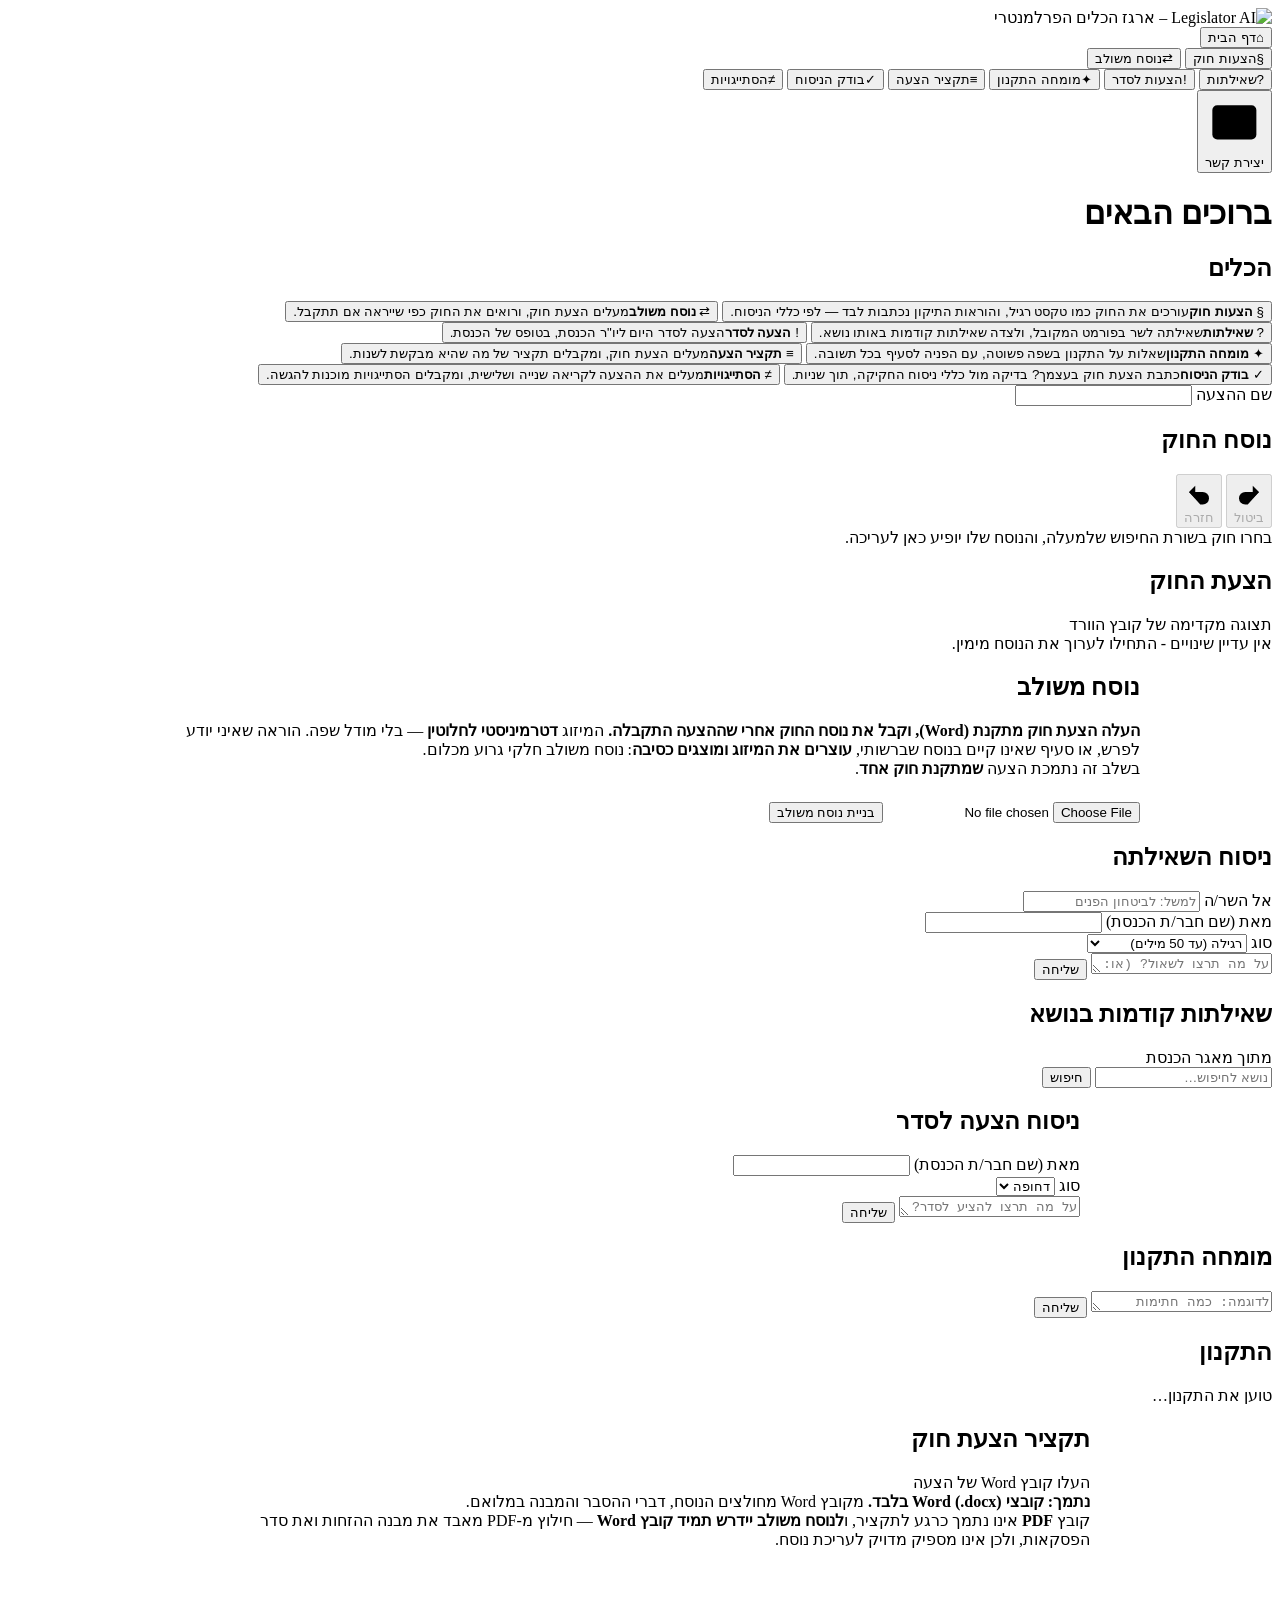
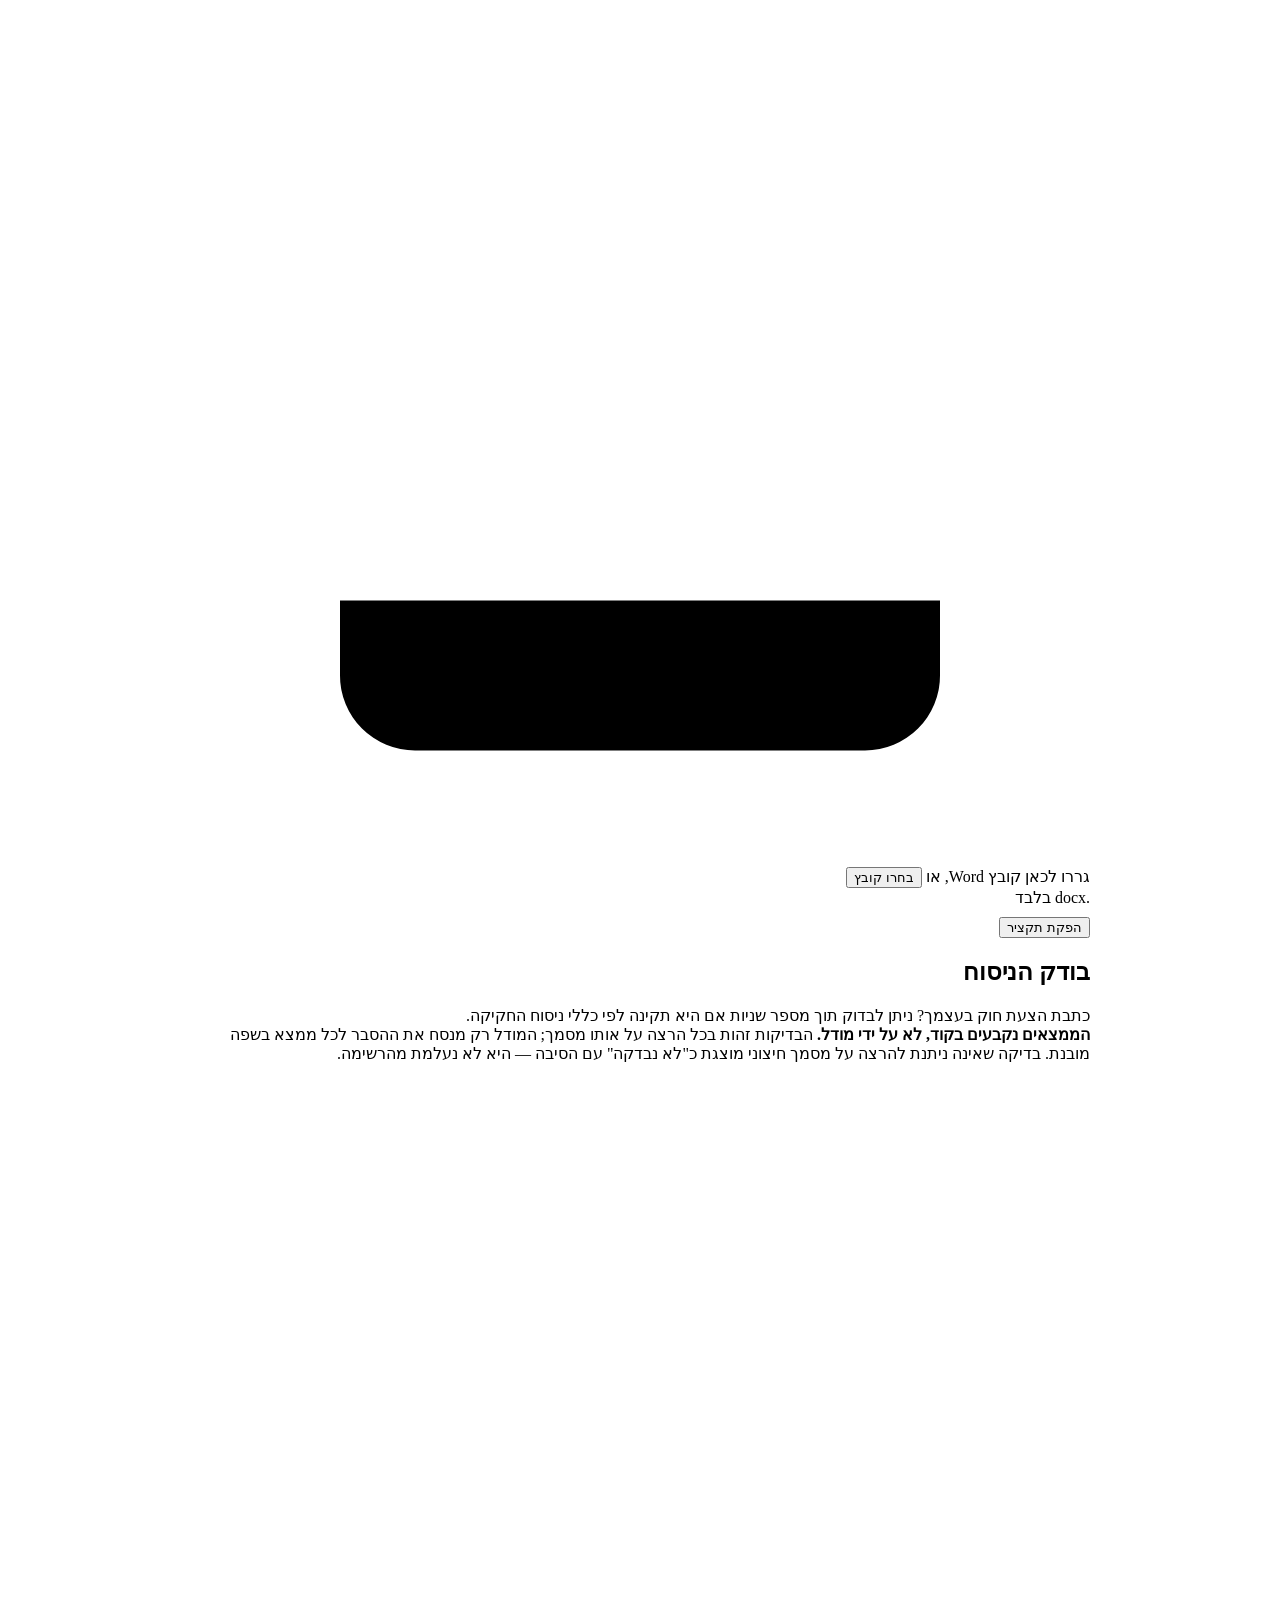
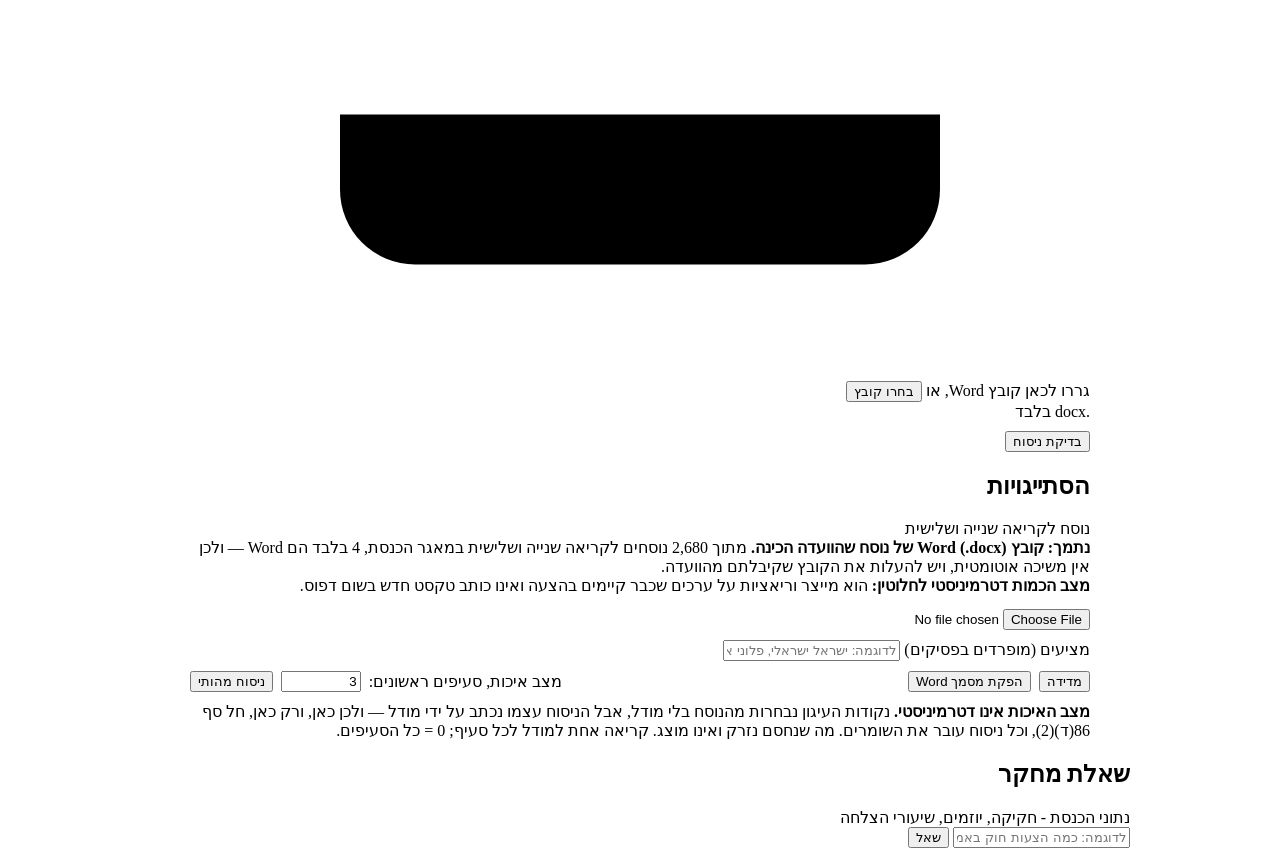
==== commit 4ae9c87d: "דף הבית: שלושה מצבים, שמונת הכלים, יצירת קשר - ותיקון שיחה שמורה שהפילה את הסקריפט - דף הבית - כולם " ====
--- a/apps/api/templates/index.html
+++ b/apps/api/templates/index.html
@@ -14,8 +14,15 @@
 
   <nav class="rail">
     <div class="brand"><img src="/static/logo.webp" alt="Legislator AI – ארגז הכלים הפרלמנטרי" width="2000" height="727"></div>
-    <div class="nav">
-      <button class="on" data-t="bills"><span class="ico">§</span>הצעות חוק</button>
+    <!-- דף הבית (27.9.2026): אורח רואה רק הרשמה/כניסה, בלי פריטי ניווט -->
+    <div class="rail-guest" id="rail-guest" hidden>
+      <a class="btn-mint" href="/auth/signup">הרשמה</a>
+      <div class="rail-login">כבר רשומים? <a href="/auth/login">כניסה</a></div>
+    </div>
+    <div class="nav" id="nav">
+      <button class="on" data-t="home"><span class="ico">⌂</span>דף הבית</button>
+      <div class="nav-sep"></div>
+      <button data-t="bills"><span class="ico">§</span>הצעות חוק</button>
       <button data-t="merge"><span class="ico">⇄</span>נוסח משולב</button>
       <div class="nav-sep"></div>
       <button data-t="query"><span class="ico">?</span>שאילתות</button>
@@ -25,10 +32,14 @@
       <button data-t="critique"><span class="ico">✓</span>בודק הניסוח</button>
       <button data-t="reservations"><span class="ico">≠</span>הסתייגויות</button>
     </div>
+    <div class="rail-foot">
+      <button type="button" id="contact-open" class="contact-btn">
+        <svg viewBox="0 0 24 24" aria-hidden="true"><rect x="3" y="5" width="18" height="14" rx="2"/><path d="M3.5 6.5 12 13l8.5-6.5"/></svg>יצירת קשר</button>
+    </div>
   </nav>
 
   <div class="main">
-    <div class="topbar" data-bar="bills">
+    <div class="topbar" data-bar="bills" hidden>
       <div class="law-picker">
         <input id="law-search-input" class="inp" type="text"
                placeholder="חיפוש חוק לפי שם… (למשל: עונשין, פקודת הנזיקין)"
@@ -66,7 +77,53 @@
     </div>
 
     <div class="stage">
-      <div class="tab on" id="bills">
+      <!-- דף הבית (27.9.2026): כל הארגז, והמשך מאיפה שעצרת. שלושה מצבים -
+           אורח / נרשם חדש / חוזר (app.js, applyHomeView). -->
+      <div class="tab on" id="home">
+        <div class="home">
+          <div class="home-head">
+            <h1 id="home-greeting">ברוכים הבאים</h1>
+            <div class="grow"></div>
+            <button type="button" id="home-new-bill" class="primary" hidden>+ הצעת חוק חדשה</button>
+          </div>
+
+          <section class="home-signup" id="home-signup" hidden>
+            <h2>כל העבודה הפרלמנטרית, בארגז כלים אחד</h2>
+            <p>מנוי חודשי אישי. נרשמים עם חשבון Google, ומתחילים לעבוד.</p>
+            <a class="btn-google" href="/auth/signup">הרשמה עם חשבון Google</a>
+            <div class="home-login">כבר רשומים? <a href="/auth/login">כניסה</a></div>
+          </section>
+
+          <section class="home-recent" id="home-recent" hidden>
+            <h2 class="home-h2">המשך מאיפה שעצרת</h2>
+            <div id="home-recent-list" class="recent-grid"></div>
+          </section>
+
+          <section class="home-tools">
+            <h2 class="home-h2">הכלים</h2>
+            <div class="tool-grid" id="home-tools">
+              <button type="button" class="tool-card" data-tool="bills"><span class="tool-ico">§</span>
+                <b>הצעות חוק</b><span>עורכים את החוק כמו טקסט רגיל, והוראות התיקון נכתבות לבד — לפי כללי הניסוח.</span></button>
+              <button type="button" class="tool-card" data-tool="merge"><span class="tool-ico">⇄</span>
+                <b>נוסח משולב</b><span>מעלים הצעת חוק, ורואים את החוק כפי שייראה אם תתקבל.</span></button>
+              <button type="button" class="tool-card" data-tool="query"><span class="tool-ico">?</span>
+                <b>שאילתות</b><span>שאילתה לשר בפורמט המקובל, ולצדה שאילתות קודמות באותו נושא.</span></button>
+              <button type="button" class="tool-card" data-tool="agenda"><span class="tool-ico">!</span>
+                <b>הצעה לסדר</b><span>הצעה לסדר היום ליו"ר הכנסת, בטופס של הכנסת.</span></button>
+              <button type="button" class="tool-card" data-tool="rules"><span class="tool-ico">✦</span>
+                <b>מומחה התקנון</b><span>שאלות על התקנון בשפה פשוטה, עם הפניה לסעיף בכל תשובה.</span></button>
+              <button type="button" class="tool-card" data-tool="proto"><span class="tool-ico">≡</span>
+                <b>תקציר הצעה</b><span>מעלים הצעת חוק, ומקבלים תקציר של מה שהיא מבקשת לשנות.</span></button>
+              <button type="button" class="tool-card" data-tool="critique"><span class="tool-ico">✓</span>
+                <b>בודק הניסוח</b><span>כתבת הצעת חוק בעצמך? בדיקה מול כללי ניסוח החקיקה, תוך שניות.</span></button>
+              <button type="button" class="tool-card" data-tool="reservations"><span class="tool-ico">≠</span>
+                <b>הסתייגויות</b><span>מעלים את ההצעה לקריאה שנייה ושלישית, ומקבלים הסתייגויות מוכנות להגשה.</span></button>
+            </div>
+          </section>
+        </div>
+      </div>
+
+      <div class="tab" id="bills">
         <div id="drafts-panel" class="drafts-panel" hidden>
           <div class="drafts-head">
             <b>ההצעות שלי</b>
@@ -286,37 +343,36 @@
           <section class="card" style="max-width:900px;margin:0 auto;width:100%">
             <header><h2>הסתייגויות</h2><span>נוסח לקריאה שנייה ושלישית</span></header>
             <div class="body">
-              <div class="dropzone" id="res-drop">
-                <input type="file" id="res-file" accept=".pdf,.docx" hidden />
-                <svg class="dz-ico" viewBox="0 0 24 24" aria-hidden="true"><path d="M12 16V4m0 0L8 8m4-4 4 4M4 17v2a2 2 0 0 0 2 2h12a2 2 0 0 0 2-2v-2"/></svg>
-                <div class="dz-main">גררו לכאן את הצעת החוק, או <button type="button" class="dz-link" id="res-pick">בחרו קובץ</button></div>
-                <div class="dz-sub" id="res-name">PDF או Word (.docx)</div>
-              </div>
-              <div id="res-analysis" style="margin-top:14px"></div>
-              <div id="res-controls" hidden>
-                <div class="fld" style="margin-top:14px">
-                  <label>רמת יצירתיות</label>
-                  <div class="res-levels" id="res-level" role="radiogroup">
-                    <button type="button" data-level="serious" class="on" role="radio" aria-checked="true">רציני</button>
-                    <button type="button" data-level="clever" role="radio" aria-checked="false">מתחכם</button>
-                    <button type="button" data-level="absurd" role="radio" aria-checked="false">הזוי</button>
-                  </div>
-                </div>
-                <div class="fld" style="margin-top:12px">
-                  <label>משפחות</label>
-                  <div class="res-families" id="res-families"></div>
-                </div>
-                <div class="fld" style="margin-top:12px">
-                  <label for="res-count">כמה הסתייגויות</label>
-                  <input id="res-count" class="inp" type="number" min="1" value="50" style="width:120px" />
-                </div>
-                <div id="res-quote" class="res-quote"></div>
-                <div style="display:flex;gap:10px;align-items:center;margin-top:12px;flex-wrap:wrap">
-                  <button id="res-pay-btn" class="primary">לתשלום</button>
-                  <span class="res-demo" id="res-demo">מצב הדגמה — לא מתבצע חיוב</span>
-                </div>
-              </div>
-              <div id="res-result" style="margin-top:18px"></div>
+              <div class="notice" style="margin-bottom:14px">
+                <b>נתמך: קובץ Word (.docx) של נוסח שהוועדה הכינה.</b>
+                מתוך 2,680 נוסחים לקריאה שנייה ושלישית במאגר הכנסת, 4 בלבד
+                הם Word — ולכן אין משיכה אוטומטית, ויש להעלות את הקובץ
+                שקיבלתם מהוועדה.
+                <br><b>מצב הכמות דטרמיניסטי לחלוטין:</b> הוא מייצר וריאציות
+                על ערכים שכבר קיימים בהצעה ואינו כותב טקסט חדש בשום דפוס.
+              </div>
+              <input type="file" id="res-file" accept=".docx" class="inp" />
+              <div class="fld" style="margin-top:10px">
+                <label>מציעים (מופרדים בפסיקים)</label>
+                <input id="res-proposers" class="inp" type="text"
+                       placeholder="לדוגמה: ישראל ישראלי, פלוני אלמוני" />
+              </div>
+              <div style="display:flex;gap:8px;margin-top:10px;align-items:center;flex-wrap:wrap">
+                <button id="res-measure-btn" class="primary">מדידה</button>
+                <button id="res-generate-btn">הפקת מסמך Word</button>
+                <span style="flex:1"></span>
+                <label class="hint" for="res-quality-limit">מצב איכות, סעיפים ראשונים:</label>
+                <input id="res-quality-limit" class="inp" type="number" min="0" value="3"
+                       style="width:72px" />
+                <button id="res-quality-btn">ניסוח מהותי</button>
+              </div>
+              <div class="notice" style="margin-top:10px">
+                <b>מצב האיכות אינו דטרמיניסטי.</b> נקודות העיגון נבחרות מהנוסח
+                בלי מודל, אבל הניסוח עצמו נכתב על ידי מודל — ולכן כאן, ורק כאן,
+                חל סף 86(ד)(2), וכל ניסוח עובר את השומרים. מה שנחסם נזרק ואינו
+                מוצג. קריאה אחת למודל לכל סעיף; 0 = כל הסעיפים.
+              </div>
+              <div id="res-result" style="margin-top:16px"></div>
             </div>
           </section>
         </div>
@@ -361,6 +417,56 @@
     </div>
   </template>
 
+  <!-- אורח שלוחץ על כלי: חלון הרשמה קטן, לא הכלי -->
+  <div class="modal-backdrop" id="signup-modal" hidden>
+    <div class="modal modal-sm" role="dialog" aria-modal="true" aria-labelledby="signup-modal-title">
+      <button type="button" class="modal-x" data-close aria-label="סגירה">×</button>
+      <h2 id="signup-modal-title">כדי להשתמש ב<span id="signup-tool"></span> — נרשמים</h2>
+      <p class="modal-sub">מנוי חודשי אישי. נרשמים עם חשבון Google, ומתחילים לעבוד.</p>
+      <a class="btn-mint btn-wide" href="/auth/signup">הרשמה עם חשבון Google</a>
+      <div class="home-login">כבר רשומים? <a href="/auth/login">כניסה</a></div>
+    </div>
+  </div>
+
+  <!-- יצירת קשר (דף הבית 3). אורח: שם, אימייל ותוכן; רשום: תוכן בלבד -->
+  <div class="modal-backdrop" id="contact-modal" hidden>
+    <form class="modal" id="contact-form" novalidate role="dialog" aria-modal="true" aria-labelledby="contact-title">
+      <button type="button" class="modal-x" data-close aria-label="סגירה">×</button>
+      <h2 id="contact-title">יצירת קשר</h2>
+      <div id="contact-body">
+        <div class="contact-as" id="contact-as" hidden></div>
+        <div class="fld required" id="contact-name-fld">
+          <label for="contact-name">שם מלא</label>
+          <input id="contact-name" class="inp" type="text" autocomplete="name" />
+          <div class="fld-err" data-err="name" hidden></div>
+        </div>
+        <div class="fld required" id="contact-email-fld">
+          <label for="contact-email">אימייל</label>
+          <input id="contact-email" class="inp" type="email" autocomplete="email" dir="ltr" />
+          <div class="fld-err" data-err="email" hidden></div>
+        </div>
+        <div class="fld required">
+          <label for="contact-message">תוכן הפנייה</label>
+          <textarea id="contact-message" rows="6"></textarea>
+          <div class="fld-err" data-err="message" hidden></div>
+        </div>
+        <!-- שדה נסתר: בני אדם לא רואים אותו, בוטים ממלאים (contact.py) -->
+        <div class="hp-field" aria-hidden="true">
+          <label for="contact-website">אתר</label>
+          <input id="contact-website" type="text" tabindex="-1" autocomplete="off" />
+        </div>
+        <div id="contact-error" class="msg err contact-error" hidden></div>
+        <div class="modal-actions">
+          <button type="submit" class="primary" id="contact-send">שליחה</button>
+          <button type="button" data-close>ביטול</button>
+        </div>
+      </div>
+      <div id="contact-done" class="contact-done" role="status" hidden>
+        <span class="contact-done-mark" aria-hidden="true">✓</span>הפנייה נשלחה
+      </div>
+    </form>
+  </div>
+
   <script src="/static/app.js"></script>
 </body>
 </html>
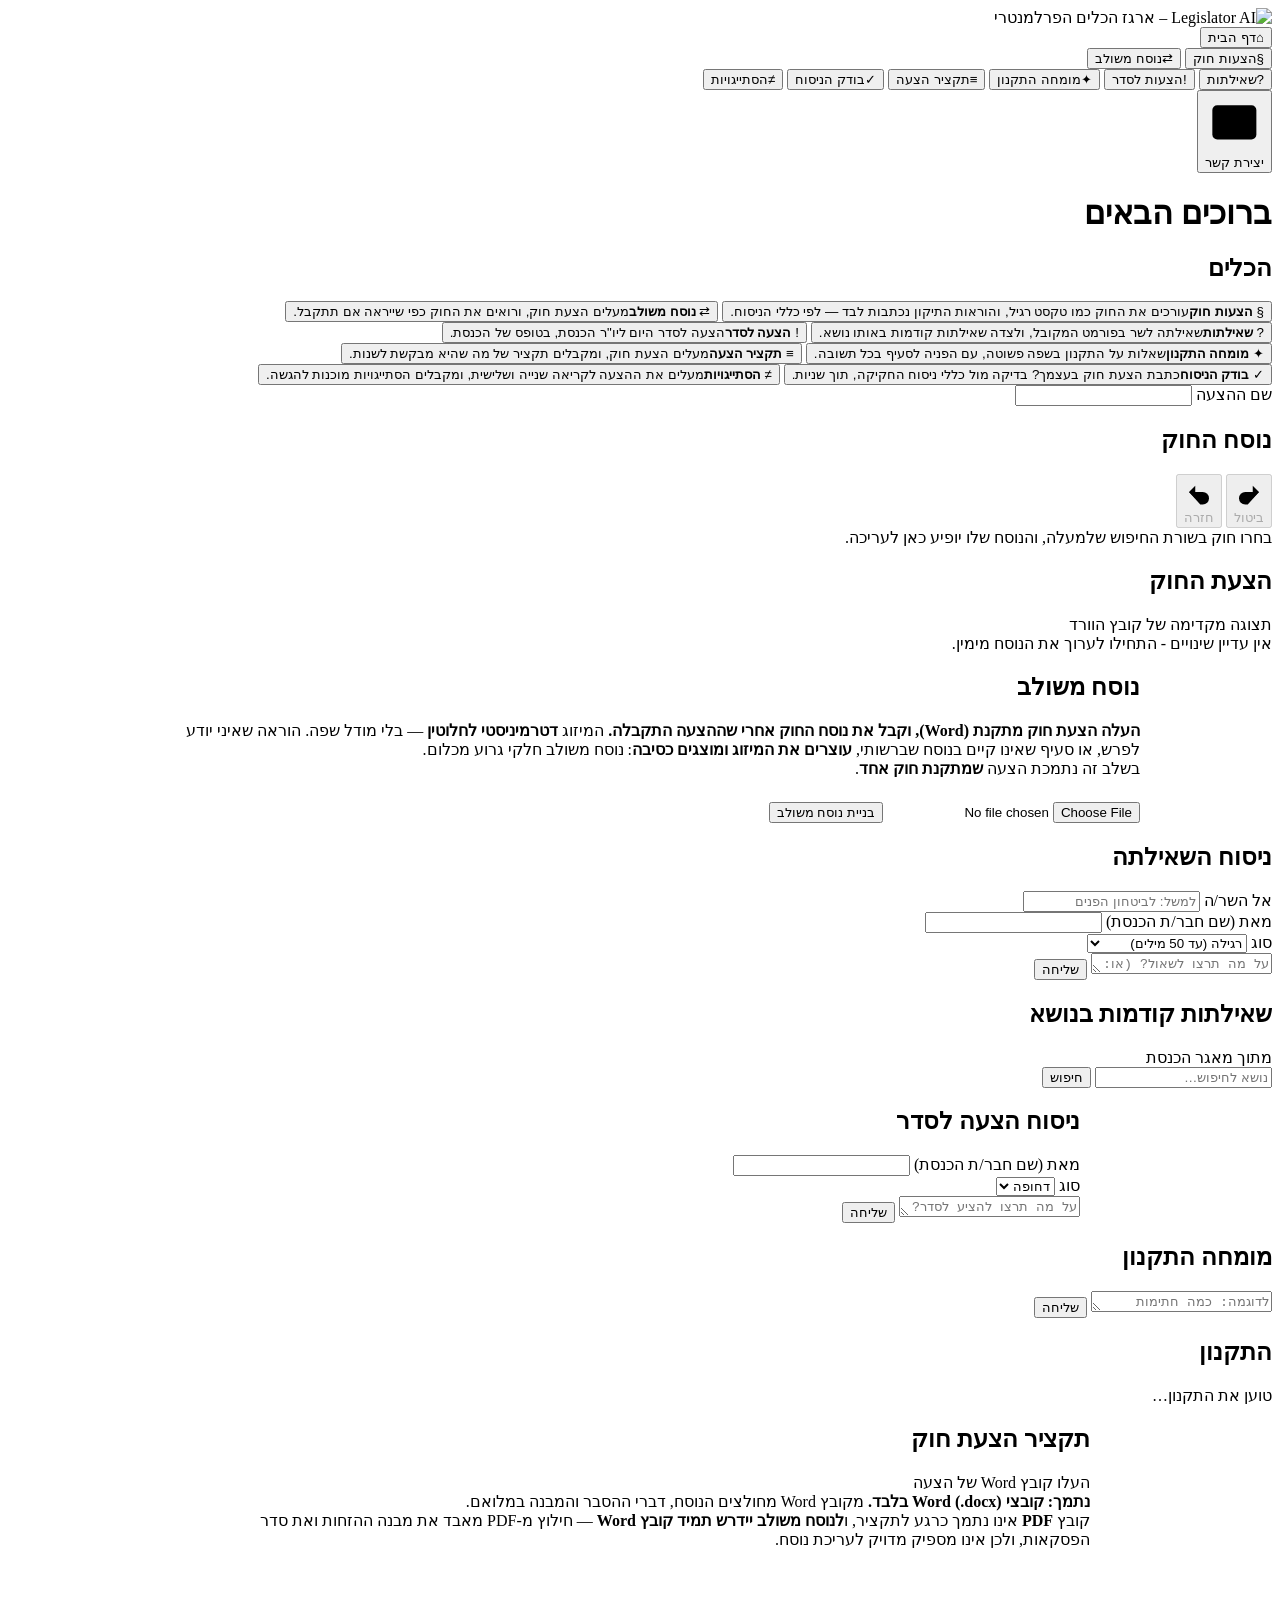
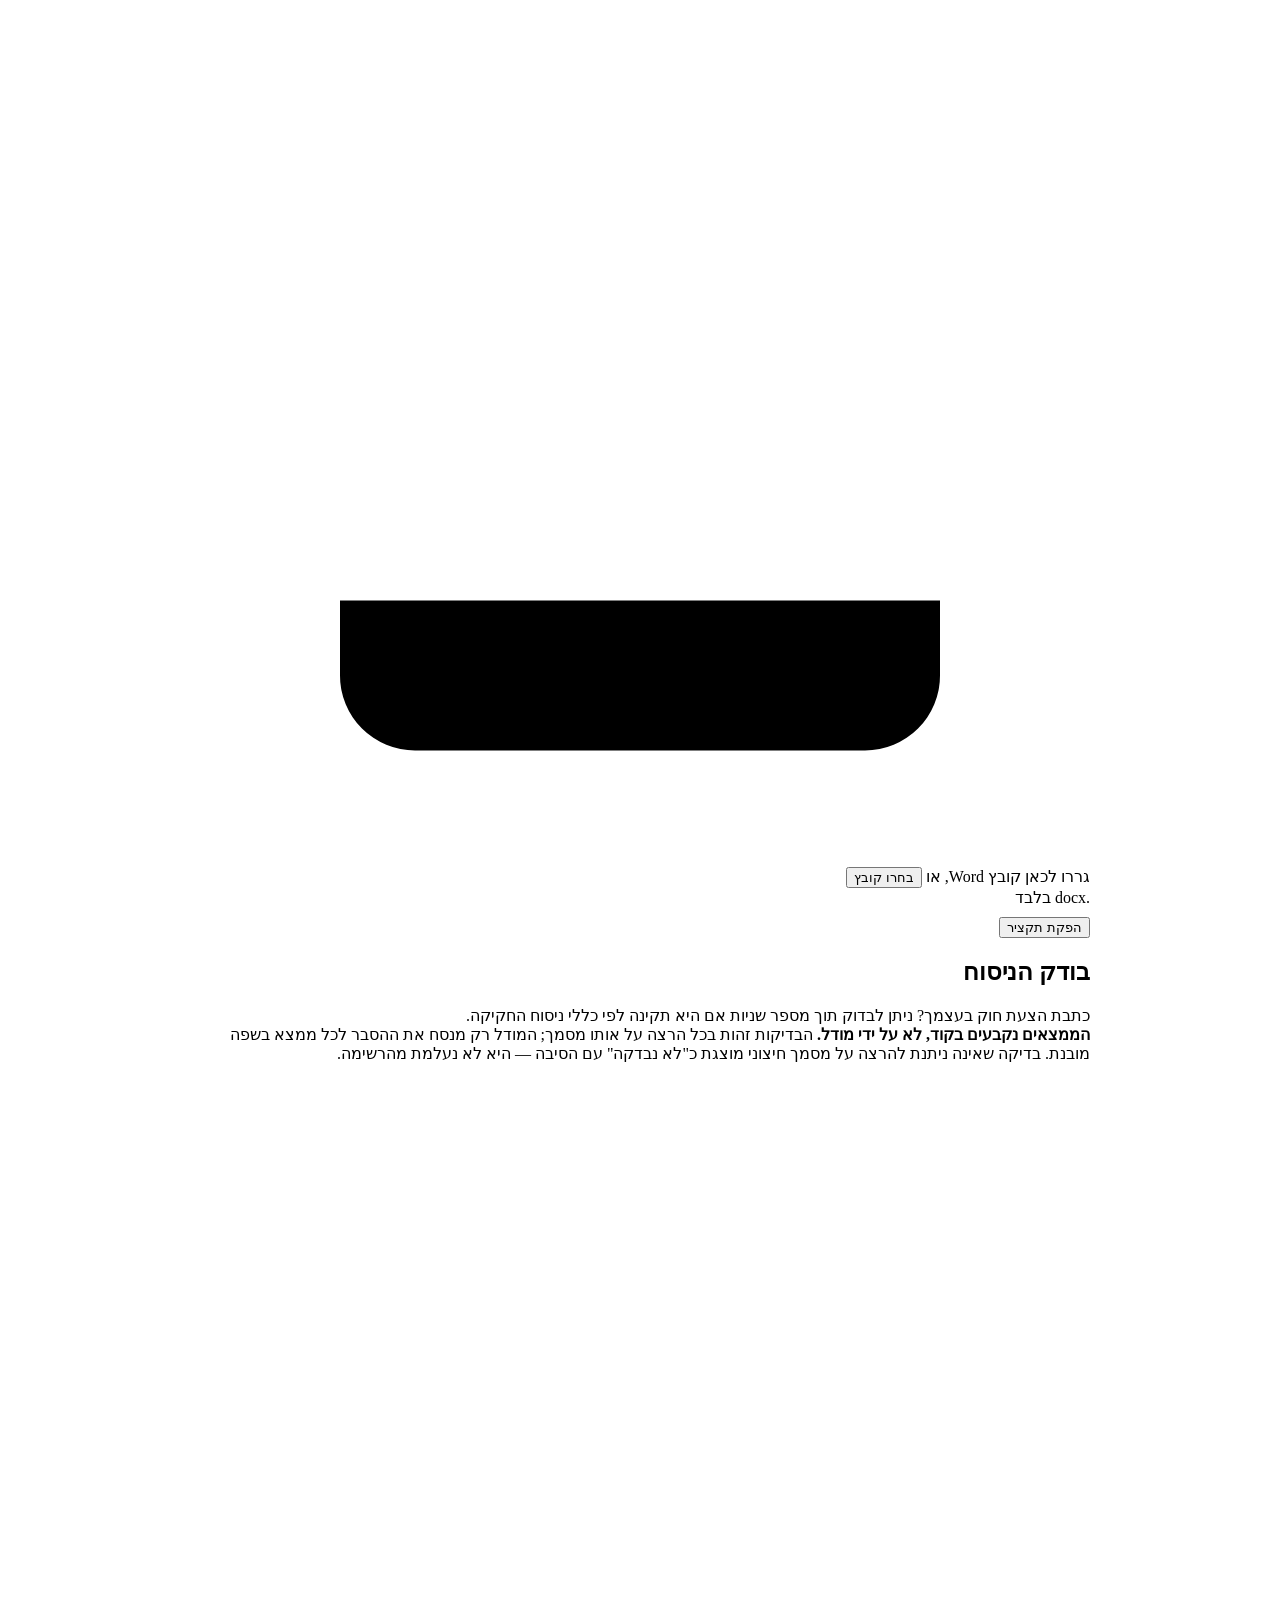
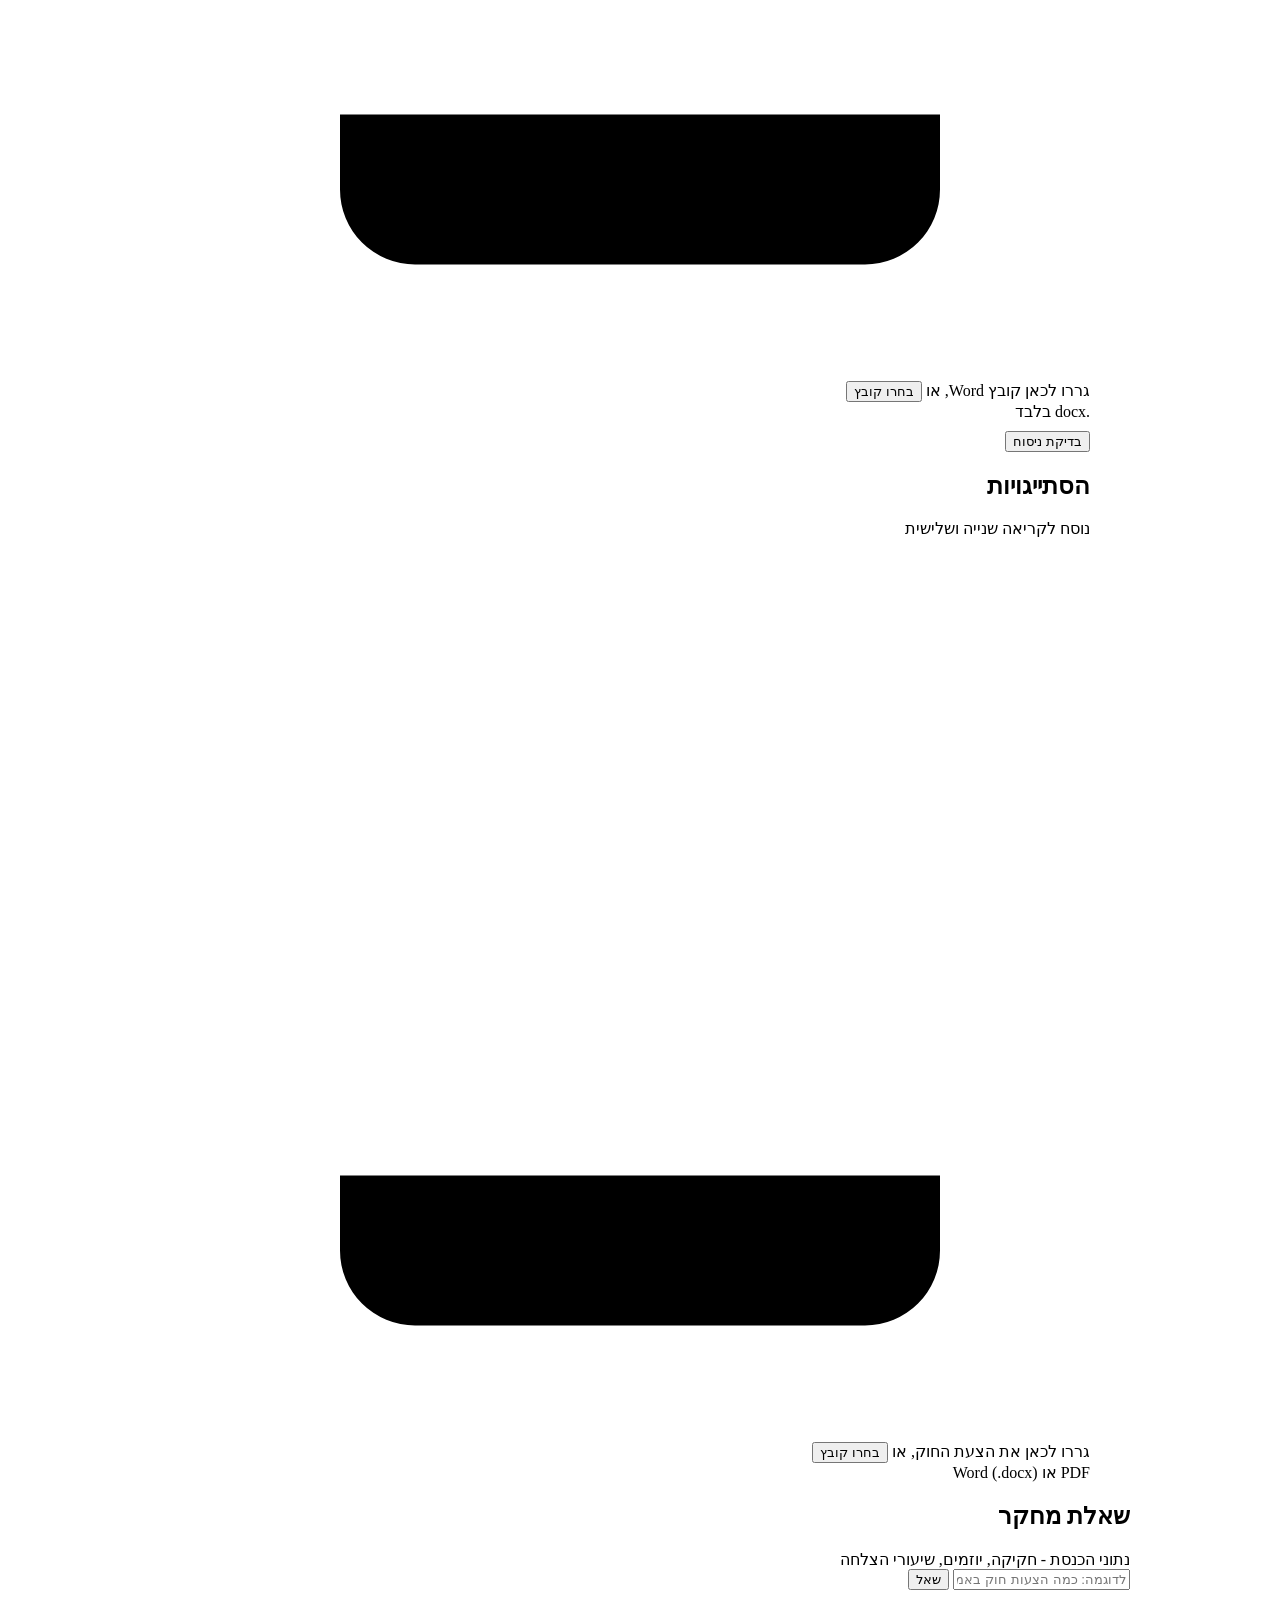
==== commit 7306ef91: "הסתייגויות - הבנייה מחדש (1-6): PDF, משפחות מטבריה, מד יצירתיות ובנק, תשלום מדומה, Word, ממשק - קלט " ====
--- a/apps/api/templates/index.html
+++ b/apps/api/templates/index.html
@@ -343,36 +343,37 @@
           <section class="card" style="max-width:900px;margin:0 auto;width:100%">
             <header><h2>הסתייגויות</h2><span>נוסח לקריאה שנייה ושלישית</span></header>
             <div class="body">
-              <div class="notice" style="margin-bottom:14px">
-                <b>נתמך: קובץ Word (.docx) של נוסח שהוועדה הכינה.</b>
-                מתוך 2,680 נוסחים לקריאה שנייה ושלישית במאגר הכנסת, 4 בלבד
-                הם Word — ולכן אין משיכה אוטומטית, ויש להעלות את הקובץ
-                שקיבלתם מהוועדה.
-                <br><b>מצב הכמות דטרמיניסטי לחלוטין:</b> הוא מייצר וריאציות
-                על ערכים שכבר קיימים בהצעה ואינו כותב טקסט חדש בשום דפוס.
-              </div>
-              <input type="file" id="res-file" accept=".docx" class="inp" />
-              <div class="fld" style="margin-top:10px">
-                <label>מציעים (מופרדים בפסיקים)</label>
-                <input id="res-proposers" class="inp" type="text"
-                       placeholder="לדוגמה: ישראל ישראלי, פלוני אלמוני" />
-              </div>
-              <div style="display:flex;gap:8px;margin-top:10px;align-items:center;flex-wrap:wrap">
-                <button id="res-measure-btn" class="primary">מדידה</button>
-                <button id="res-generate-btn">הפקת מסמך Word</button>
-                <span style="flex:1"></span>
-                <label class="hint" for="res-quality-limit">מצב איכות, סעיפים ראשונים:</label>
-                <input id="res-quality-limit" class="inp" type="number" min="0" value="3"
-                       style="width:72px" />
-                <button id="res-quality-btn">ניסוח מהותי</button>
-              </div>
-              <div class="notice" style="margin-top:10px">
-                <b>מצב האיכות אינו דטרמיניסטי.</b> נקודות העיגון נבחרות מהנוסח
-                בלי מודל, אבל הניסוח עצמו נכתב על ידי מודל — ולכן כאן, ורק כאן,
-                חל סף 86(ד)(2), וכל ניסוח עובר את השומרים. מה שנחסם נזרק ואינו
-                מוצג. קריאה אחת למודל לכל סעיף; 0 = כל הסעיפים.
-              </div>
-              <div id="res-result" style="margin-top:16px"></div>
+              <div class="dropzone" id="res-drop">
+                <input type="file" id="res-file" accept=".pdf,.docx" hidden />
+                <svg class="dz-ico" viewBox="0 0 24 24" aria-hidden="true"><path d="M12 16V4m0 0L8 8m4-4 4 4M4 17v2a2 2 0 0 0 2 2h12a2 2 0 0 0 2-2v-2"/></svg>
+                <div class="dz-main">גררו לכאן את הצעת החוק, או <button type="button" class="dz-link" id="res-pick">בחרו קובץ</button></div>
+                <div class="dz-sub" id="res-name">PDF או Word (.docx)</div>
+              </div>
+              <div id="res-analysis" style="margin-top:14px"></div>
+              <div id="res-controls" hidden>
+                <div class="fld" style="margin-top:14px">
+                  <label>רמת יצירתיות</label>
+                  <div class="res-levels" id="res-level" role="radiogroup">
+                    <button type="button" data-level="serious" class="on" role="radio" aria-checked="true">רציני</button>
+                    <button type="button" data-level="clever" role="radio" aria-checked="false">מתחכם</button>
+                    <button type="button" data-level="absurd" role="radio" aria-checked="false">הזוי</button>
+                  </div>
+                </div>
+                <div class="fld" style="margin-top:12px">
+                  <label>משפחות</label>
+                  <div class="res-families" id="res-families"></div>
+                </div>
+                <div class="fld" style="margin-top:12px">
+                  <label for="res-count">כמה הסתייגויות</label>
+                  <input id="res-count" class="inp" type="number" min="1" value="50" style="width:120px" />
+                </div>
+                <div id="res-quote" class="res-quote"></div>
+                <div style="display:flex;gap:10px;align-items:center;margin-top:12px;flex-wrap:wrap">
+                  <button id="res-pay-btn" class="primary">לתשלום</button>
+                  <span class="res-demo" id="res-demo">מצב הדגמה — לא מתבצע חיוב</span>
+                </div>
+              </div>
+              <div id="res-result" style="margin-top:18px"></div>
             </div>
           </section>
         </div>
